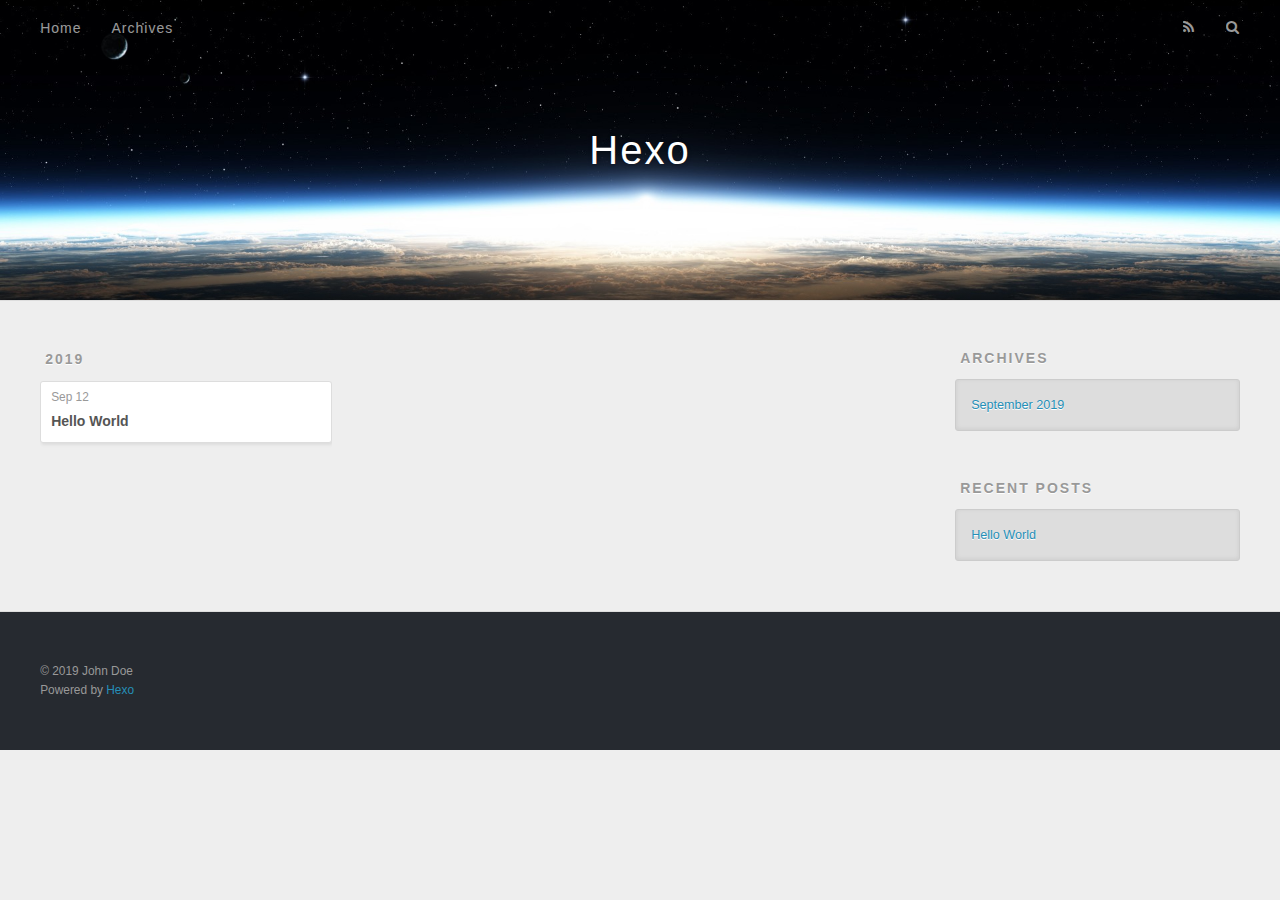
==== archives/index.html @ 231f5119 "Site updated: 2019-09-12 11:48:40" ====
<!DOCTYPE html>
<html>
<head><meta name="generator" content="Hexo 3.9.0">
  <meta charset="utf-8">
  

  
  <title>Archives | Hexo</title>
  <meta name="viewport" content="width=device-width, initial-scale=1, maximum-scale=1">
  <meta property="og:type" content="website">
<meta property="og:title" content="Hexo">
<meta property="og:url" content="http://yoursite.com/archives/index.html">
<meta property="og:site_name" content="Hexo">
<meta property="og:locale" content="en">
<meta name="twitter:card" content="summary">
<meta name="twitter:title" content="Hexo">
  
    <link rel="alternate" href="/atom.xml" title="Hexo" type="application/atom+xml">
  
  
    <link rel="icon" href="/favicon.png">
  
  
    <link href="//fonts.googleapis.com/css?family=Source+Code+Pro" rel="stylesheet" type="text/css">
  
  <link rel="stylesheet" href="/css/style.css">
</head>
</html>
<body>
  <div id="container">
    <div id="wrap">
      <header id="header">
  <div id="banner"></div>
  <div id="header-outer" class="outer">
    <div id="header-title" class="inner">
      <h1 id="logo-wrap">
        <a href="/" id="logo">Hexo</a>
      </h1>
      
    </div>
    <div id="header-inner" class="inner">
      <nav id="main-nav">
        <a id="main-nav-toggle" class="nav-icon"></a>
        
          <a class="main-nav-link" href="/">Home</a>
        
          <a class="main-nav-link" href="/archives">Archives</a>
        
      </nav>
      <nav id="sub-nav">
        
          <a id="nav-rss-link" class="nav-icon" href="/atom.xml" title="RSS Feed"></a>
        
        <a id="nav-search-btn" class="nav-icon" title="Search"></a>
      </nav>
      <div id="search-form-wrap">
        <form action="//google.com/search" method="get" accept-charset="UTF-8" class="search-form"><input type="search" name="q" class="search-form-input" placeholder="Search"><button type="submit" class="search-form-submit">&#xF002;</button><input type="hidden" name="sitesearch" value="http://yoursite.com"></form>
      </div>
    </div>
  </div>
</header>
      <div class="outer">
        <section id="main">
  
  
    
    
      
      
      <section class="archives-wrap">
        <div class="archive-year-wrap">
          <a href="/archives/2019" class="archive-year">2019</a>
        </div>
        <div class="archives">
    
    <article class="archive-article archive-type-post">
  <div class="archive-article-inner">
    <header class="archive-article-header">
      <a href="/2019/09/12/hello-world/" class="archive-article-date">
  <time datetime="2019-09-12T01:45:18.578Z" itemprop="datePublished">Sep 12</time>
</a>
      
  
    <h1 itemprop="name">
      <a class="archive-article-title" href="/2019/09/12/hello-world/">Hello World</a>
    </h1>
  

    </header>
  </div>
</article>
  
  
    </div></section>
  


</section>
        
          <aside id="sidebar">
  
    

  
    

  
    
  
    
  <div class="widget-wrap">
    <h3 class="widget-title">Archives</h3>
    <div class="widget">
      <ul class="archive-list"><li class="archive-list-item"><a class="archive-list-link" href="/archives/2019/09/">September 2019</a></li></ul>
    </div>
  </div>


  
    
  <div class="widget-wrap">
    <h3 class="widget-title">Recent Posts</h3>
    <div class="widget">
      <ul>
        
          <li>
            <a href="/2019/09/12/hello-world/">Hello World</a>
          </li>
        
      </ul>
    </div>
  </div>

  
</aside>
        
      </div>
      <footer id="footer">
  
  <div class="outer">
    <div id="footer-info" class="inner">
      &copy; 2019 John Doe<br>
      Powered by <a href="http://hexo.io/" target="_blank">Hexo</a>
    </div>
  </div>
</footer>
    </div>
    <nav id="mobile-nav">
  
    <a href="/" class="mobile-nav-link">Home</a>
  
    <a href="/archives" class="mobile-nav-link">Archives</a>
  
</nav>
    

<script src="//ajax.googleapis.com/ajax/libs/jquery/2.0.3/jquery.min.js"></script>


  <link rel="stylesheet" href="/fancybox/jquery.fancybox.css">
  <script src="/fancybox/jquery.fancybox.pack.js"></script>


<script src="/js/script.js"></script>



  </div>
</body>
</html>
---- css/style.css ----
body {
  width: 100%;
}
body:before,
body:after {
  content: "";
  display: table;
}
body:after {
  clear: both;
}
html,
body,
div,
span,
applet,
object,
iframe,
h1,
h2,
h3,
h4,
h5,
h6,
p,
blockquote,
pre,
a,
abbr,
acronym,
address,
big,
cite,
code,
del,
dfn,
em,
img,
ins,
kbd,
q,
s,
samp,
small,
strike,
strong,
sub,
sup,
tt,
var,
dl,
dt,
dd,
ol,
ul,
li,
fieldset,
form,
label,
legend,
table,
caption,
tbody,
tfoot,
thead,
tr,
th,
td {
  margin: 0;
  padding: 0;
  border: 0;
  outline: 0;
  font-weight: inherit;
  font-style: inherit;
  font-family: inherit;
  font-size: 100%;
  vertical-align: baseline;
}
body {
  line-height: 1;
  color: #000;
  background: #fff;
}
ol,
ul {
  list-style: none;
}
table {
  border-collapse: separate;
  border-spacing: 0;
  vertical-align: middle;
}
caption,
th,
td {
  text-align: left;
  font-weight: normal;
  vertical-align: middle;
}
a img {
  border: none;
}
input,
button {
  margin: 0;
  padding: 0;
}
input::-moz-focus-inner,
button::-moz-focus-inner {
  border: 0;
  padding: 0;
}
@font-face {
  font-family: FontAwesome;
  font-style: normal;
  font-weight: normal;
  src: url("fonts/fontawesome-webfont.eot?v=#4.0.3");
  src: url("fonts/fontawesome-webfont.eot?#iefix&v=#4.0.3") format("embedded-opentype"), url("fonts/fontawesome-webfont.woff?v=#4.0.3") format("woff"), url("fonts/fontawesome-webfont.ttf?v=#4.0.3") format("truetype"), url("fonts/fontawesome-webfont.svg#fontawesomeregular?v=#4.0.3") format("svg");
}
html,
body,
#container {
  height: 100%;
}
body {
  background: #eee;
  font: 14px -apple-system, BlinkMacSystemFont, "Segoe UI", "Roboto", "Oxygen", "Ubuntu", "Cantarell", "Fira Sans", "Droid Sans", "Helvetica Neue", sans-serif;
  -webkit-text-size-adjust: 100%;
}
.outer {
  max-width: 1220px;
  margin: 0 auto;
  padding: 0 20px;
}
.outer:before,
.outer:after {
  content: "";
  display: table;
}
.outer:after {
  clear: both;
}
.inner {
  display: inline;
  float: left;
  width: 98.33333333333333%;
  margin: 0 0.833333333333333%;
}
.left,
.alignleft {
  float: left;
}
.right,
.alignright {
  float: right;
}
.clear {
  clear: both;
}
#container {
  position: relative;
}
.mobile-nav-on {
  overflow: hidden;
}
#wrap {
  height: 100%;
  width: 100%;
  position: absolute;
  top: 0;
  left: 0;
  -webkit-transition: 0.2s ease-out;
  -moz-transition: 0.2s ease-out;
  -ms-transition: 0.2s ease-out;
  transition: 0.2s ease-out;
  z-index: 1;
  background: #eee;
}
.mobile-nav-on #wrap {
  left: 280px;
}
@media screen and (min-width: 768px) {
  #main {
    display: inline;
    float: left;
    width: 73.33333333333333%;
    margin: 0 0.833333333333333%;
  }
}
.article-date,
.article-category-link,
.archive-year,
.widget-title {
  text-decoration: none;
  text-transform: uppercase;
  letter-spacing: 2px;
  color: #999;
  margin-bottom: 1em;
  margin-left: 5px;
  line-height: 1em;
  text-shadow: 0 1px #fff;
  font-weight: bold;
}
.article-inner,
.archive-article-inner {
  background: #fff;
  -webkit-box-shadow: 1px 2px 3px #ddd;
  box-shadow: 1px 2px 3px #ddd;
  border: 1px solid #ddd;
  border-radius: 3px;
}
.article-entry h1,
.widget h1 {
  font-size: 2em;
}
.article-entry h2,
.widget h2 {
  font-size: 1.5em;
}
.article-entry h3,
.widget h3 {
  font-size: 1.3em;
}
.article-entry h4,
.widget h4 {
  font-size: 1.2em;
}
.article-entry h5,
.widget h5 {
  font-size: 1em;
}
.article-entry h6,
.widget h6 {
  font-size: 1em;
  color: #999;
}
.article-entry hr,
.widget hr {
  border: 1px dashed #ddd;
}
.article-entry strong,
.widget strong {
  font-weight: bold;
}
.article-entry em,
.widget em,
.article-entry cite,
.widget cite {
  font-style: italic;
}
.article-entry sup,
.widget sup,
.article-entry sub,
.widget sub {
  font-size: 0.75em;
  line-height: 0;
  position: relative;
  vertical-align: baseline;
}
.article-entry sup,
.widget sup {
  top: -0.5em;
}
.article-entry sub,
.widget sub {
  bottom: -0.2em;
}
.article-entry small,
.widget small {
  font-size: 0.85em;
}
.article-entry acronym,
.widget acronym,
.article-entry abbr,
.widget abbr {
  border-bottom: 1px dotted;
}
.article-entry ul,
.widget ul,
.article-entry ol,
.widget ol,
.article-entry dl,
.widget dl {
  margin: 0 20px;
  line-height: 1.6em;
}
.article-entry ul ul,
.widget ul ul,
.article-entry ol ul,
.widget ol ul,
.article-entry ul ol,
.widget ul ol,
.article-entry ol ol,
.widget ol ol {
  margin-top: 0;
  margin-bottom: 0;
}
.article-entry ul,
.widget ul {
  list-style: disc;
}
.article-entry ol,
.widget ol {
  list-style: decimal;
}
.article-entry dt,
.widget dt {
  font-weight: bold;
}
#header {
  height: 300px;
  position: relative;
  border-bottom: 1px solid #ddd;
}
#header:before,
#header:after {
  content: "";
  position: absolute;
  left: 0;
  right: 0;
  height: 40px;
}
#header:before {
  top: 0;
  background: -webkit-linear-gradient(rgba(0,0,0,0.2), transparent);
  background: -moz-linear-gradient(rgba(0,0,0,0.2), transparent);
  background: -ms-linear-gradient(rgba(0,0,0,0.2), transparent);
  background: linear-gradient(rgba(0,0,0,0.2), transparent);
}
#header:after {
  bottom: 0;
  background: -webkit-linear-gradient(transparent, rgba(0,0,0,0.2));
  background: -moz-linear-gradient(transparent, rgba(0,0,0,0.2));
  background: -ms-linear-gradient(transparent, rgba(0,0,0,0.2));
  background: linear-gradient(transparent, rgba(0,0,0,0.2));
}
#header-outer {
  height: 100%;
  position: relative;
}
#header-inner {
  position: relative;
  overflow: hidden;
}
#banner {
  position: absolute;
  top: 0;
  left: 0;
  width: 100%;
  height: 100%;
  background: url("images/banner.jpg") center #000;
  -webkit-background-size: cover;
  -moz-background-size: cover;
  background-size: cover;
  z-index: -1;
}
#header-title {
  text-align: center;
  height: 40px;
  position: absolute;
  top: 50%;
  left: 0;
  margin-top: -20px;
}
#logo,
#subtitle {
  text-decoration: none;
  color: #fff;
  font-weight: 300;
  text-shadow: 0 1px 4px rgba(0,0,0,0.3);
}
#logo {
  font-size: 40px;
  line-height: 40px;
  letter-spacing: 2px;
}
#subtitle {
  font-size: 16px;
  line-height: 16px;
  letter-spacing: 1px;
}
#subtitle-wrap {
  margin-top: 16px;
}
#main-nav {
  float: left;
  margin-left: -15px;
}
.nav-icon,
.main-nav-link {
  float: left;
  color: #fff;
  opacity: 0.6;
  text-decoration: none;
  text-shadow: 0 1px rgba(0,0,0,0.2);
  -webkit-transition: opacity 0.2s;
  -moz-transition: opacity 0.2s;
  -ms-transition: opacity 0.2s;
  transition: opacity 0.2s;
  display: block;
  padding: 20px 15px;
}
.nav-icon:hover,
.main-nav-link:hover {
  opacity: 1;
}
.nav-icon {
  font-family: FontAwesome;
  text-align: center;
  font-size: 14px;
  width: 14px;
  height: 14px;
  padding: 20px 15px;
  position: relative;
  cursor: pointer;
}
.main-nav-link {
  font-weight: 300;
  letter-spacing: 1px;
}
@media screen and (max-width: 479px) {
  .main-nav-link {
    display: none;
  }
}
#main-nav-toggle {
  display: none;
}
#main-nav-toggle:before {
  content: "\f0c9";
}
@media screen and (max-width: 479px) {
  #main-nav-toggle {
    display: block;
  }
}
#sub-nav {
  float: right;
  margin-right: -15px;
}
#nav-rss-link:before {
  content: "\f09e";
}
#nav-search-btn:before {
  content: "\f002";
}
#search-form-wrap {
  position: absolute;
  top: 15px;
  width: 150px;
  height: 30px;
  right: -150px;
  opacity: 0;
  -webkit-transition: 0.2s ease-out;
  -moz-transition: 0.2s ease-out;
  -ms-transition: 0.2s ease-out;
  transition: 0.2s ease-out;
}
#search-form-wrap.on {
  opacity: 1;
  right: 0;
}
@media screen and (max-width: 479px) {
  #search-form-wrap {
    width: 100%;
    right: -100%;
  }
}
.search-form {
  position: absolute;
  top: 0;
  left: 0;
  right: 0;
  background: #fff;
  padding: 5px 15px;
  border-radius: 15px;
  -webkit-box-shadow: 0 0 10px rgba(0,0,0,0.3);
  box-shadow: 0 0 10px rgba(0,0,0,0.3);
}
.search-form-input {
  border: none;
  background: none;
  color: #555;
  width: 100%;
  font: 13px -apple-system, BlinkMacSystemFont, "Segoe UI", "Roboto", "Oxygen", "Ubuntu", "Cantarell", "Fira Sans", "Droid Sans", "Helvetica Neue", sans-serif;
  outline: none;
}
.search-form-input::-webkit-search-results-decoration,
.search-form-input::-webkit-search-cancel-button {
  -webkit-appearance: none;
}
.search-form-submit {
  position: absolute;
  top: 50%;
  right: 10px;
  margin-top: -7px;
  font: 13px FontAwesome;
  border: none;
  background: none;
  color: #bbb;
  cursor: pointer;
}
.search-form-submit:hover,
.search-form-submit:focus {
  color: #777;
}
.article {
  margin: 50px 0;
}
.article-inner {
  overflow: hidden;
}
.article-meta:before,
.article-meta:after {
  content: "";
  display: table;
}
.article-meta:after {
  clear: both;
}
.article-date {
  float: left;
}
.article-category {
  float: left;
  line-height: 1em;
  color: #ccc;
  text-shadow: 0 1px #fff;
  margin-left: 8px;
}
.article-category:before {
  content: "\2022";
}
.article-category-link {
  margin: 0 12px 1em;
}
.article-header {
  padding: 20px 20px 0;
}
.article-title {
  text-decoration: none;
  font-size: 2em;
  font-weight: bold;
  color: #555;
  line-height: 1.1em;
  -webkit-transition: color 0.2s;
  -moz-transition: color 0.2s;
  -ms-transition: color 0.2s;
  transition: color 0.2s;
}
a.article-title:hover {
  color: #258fb8;
}
.article-entry {
  color: #555;
  padding: 0 20px;
}
.article-entry:before,
.article-entry:after {
  content: "";
  display: table;
}
.article-entry:after {
  clear: both;
}
.article-entry p,
.article-entry table {
  line-height: 1.6em;
  margin: 1.6em 0;
}
.article-entry h1,
.article-entry h2,
.article-entry h3,
.article-entry h4,
.article-entry h5,
.article-entry h6 {
  font-weight: bold;
}
.article-entry h1,
.article-entry h2,
.article-entry h3,
.article-entry h4,
.article-entry h5,
.article-entry h6 {
  line-height: 1.1em;
  margin: 1.1em 0;
}
.article-entry a {
  color: #258fb8;
  text-decoration: none;
}
.article-entry a:hover {
  text-decoration: underline;
}
.article-entry ul,
.article-entry ol,
.article-entry dl {
  margin-top: 1.6em;
  margin-bottom: 1.6em;
}
.article-entry img,
.article-entry video {
  max-width: 100%;
  height: auto;
  display: block;
  margin: auto;
}
.article-entry iframe {
  border: none;
}
.article-entry table {
  width: 100%;
  border-collapse: collapse;
  border-spacing: 0;
}
.article-entry th {
  font-weight: bold;
  border-bottom: 3px solid #ddd;
  padding-bottom: 0.5em;
}
.article-entry td {
  border-bottom: 1px solid #ddd;
  padding: 10px 0;
}
.article-entry blockquote {
  font-family: Georgia, "Times New Roman", serif;
  font-size: 1.4em;
  margin: 1.6em 20px;
  text-align: center;
}
.article-entry blockquote footer {
  font-size: 14px;
  margin: 1.6em 0;
  font-family: -apple-system, BlinkMacSystemFont, "Segoe UI", "Roboto", "Oxygen", "Ubuntu", "Cantarell", "Fira Sans", "Droid Sans", "Helvetica Neue", sans-serif;
}
.article-entry blockquote footer cite:before {
  content: "—";
  padding: 0 0.5em;
}
.article-entry .pullquote {
  text-align: left;
  width: 45%;
  margin: 0;
}
.article-entry .pullquote.left {
  margin-left: 0.5em;
  margin-right: 1em;
}
.article-entry .pullquote.right {
  margin-right: 0.5em;
  margin-left: 1em;
}
.article-entry .caption {
  color: #999;
  display: block;
  font-size: 0.9em;
  margin-top: 0.5em;
  position: relative;
  text-align: center;
}
.article-entry .video-container {
  position: relative;
  padding-top: 56.25%;
  height: 0;
  overflow: hidden;
}
.article-entry .video-container iframe,
.article-entry .video-container object,
.article-entry .video-container embed {
  position: absolute;
  top: 0;
  left: 0;
  width: 100%;
  height: 100%;
  margin-top: 0;
}
.article-more-link a {
  display: inline-block;
  line-height: 1em;
  padding: 6px 15px;
  border-radius: 15px;
  background: #eee;
  color: #999;
  text-shadow: 0 1px #fff;
  text-decoration: none;
}
.article-more-link a:hover {
  background: #258fb8;
  color: #fff;
  text-decoration: none;
  text-shadow: 0 1px #1e7293;
}
.article-footer {
  font-size: 0.85em;
  line-height: 1.6em;
  border-top: 1px solid #ddd;
  padding-top: 1.6em;
  margin: 0 20px 20px;
}
.article-footer:before,
.article-footer:after {
  content: "";
  display: table;
}
.article-footer:after {
  clear: both;
}
.article-footer a {
  color: #999;
  text-decoration: none;
}
.article-footer a:hover {
  color: #555;
}
.article-tag-list-item {
  float: left;
  margin-right: 10px;
}
.article-tag-list-link:before {
  content: "#";
}
.article-comment-link {
  float: right;
}
.article-comment-link:before {
  content: "\f075";
  font-family: FontAwesome;
  padding-right: 8px;
}
.article-share-link {
  cursor: pointer;
  float: right;
  margin-left: 20px;
}
.article-share-link:before {
  content: "\f064";
  font-family: FontAwesome;
  padding-right: 6px;
}
#article-nav {
  position: relative;
}
#article-nav:before,
#article-nav:after {
  content: "";
  display: table;
}
#article-nav:after {
  clear: both;
}
@media screen and (min-width: 768px) {
  #article-nav {
    margin: 50px 0;
  }
  #article-nav:before {
    width: 8px;
    height: 8px;
    position: absolute;
    top: 50%;
    left: 50%;
    margin-top: -4px;
    margin-left: -4px;
    content: "";
    border-radius: 50%;
    background: #ddd;
    -webkit-box-shadow: 0 1px 2px #fff;
    box-shadow: 0 1px 2px #fff;
  }
}
.article-nav-link-wrap {
  text-decoration: none;
  text-shadow: 0 1px #fff;
  color: #999;
  -webkit-box-sizing: border-box;
  -moz-box-sizing: border-box;
  box-sizing: border-box;
  margin-top: 50px;
  text-align: center;
  display: block;
}
.article-nav-link-wrap:hover {
  color: #555;
}
@media screen and (min-width: 768px) {
  .article-nav-link-wrap {
    width: 50%;
    margin-top: 0;
  }
}
@media screen and (min-width: 768px) {
  #article-nav-newer {
    float: left;
    text-align: right;
    padding-right: 20px;
  }
}
@media screen and (min-width: 768px) {
  #article-nav-older {
    float: right;
    text-align: left;
    padding-left: 20px;
  }
}
.article-nav-caption {
  text-transform: uppercase;
  letter-spacing: 2px;
  color: #ddd;
  line-height: 1em;
  font-weight: bold;
}
#article-nav-newer .article-nav-caption {
  margin-right: -2px;
}
.article-nav-title {
  font-size: 0.85em;
  line-height: 1.6em;
  margin-top: 0.5em;
}
.article-share-box {
  position: absolute;
  display: none;
  background: #fff;
  -webkit-box-shadow: 1px 2px 10px rgba(0,0,0,0.2);
  box-shadow: 1px 2px 10px rgba(0,0,0,0.2);
  border-radius: 3px;
  margin-left: -145px;
  overflow: hidden;
  z-index: 1;
}
.article-share-box.on {
  display: block;
}
.article-share-input {
  width: 100%;
  background: none;
  -webkit-box-sizing: border-box;
  -moz-box-sizing: border-box;
  box-sizing: border-box;
  font: 14px -apple-system, BlinkMacSystemFont, "Segoe UI", "Roboto", "Oxygen", "Ubuntu", "Cantarell", "Fira Sans", "Droid Sans", "Helvetica Neue", sans-serif;
  padding: 0 15px;
  color: #555;
  outline: none;
  border: 1px solid #ddd;
  border-radius: 3px 3px 0 0;
  height: 36px;
  line-height: 36px;
}
.article-share-links {
  background: #eee;
}
.article-share-links:before,
.article-share-links:after {
  content: "";
  display: table;
}
.article-share-links:after {
  clear: both;
}
.article-share-twitter,
.article-share-facebook,
.article-share-pinterest,
.article-share-google {
  width: 50px;
  height: 36px;
  display: block;
  float: left;
  position: relative;
  color: #999;
  text-shadow: 0 1px #fff;
}
.article-share-twitter:before,
.article-share-facebook:before,
.article-share-pinterest:before,
.article-share-google:before {
  font-size: 20px;
  font-family: FontAwesome;
  width: 20px;
  height: 20px;
  position: absolute;
  top: 50%;
  left: 50%;
  margin-top: -10px;
  margin-left: -10px;
  text-align: center;
}
.article-share-twitter:hover,
.article-share-facebook:hover,
.article-share-pinterest:hover,
.article-share-google:hover {
  color: #fff;
}
.article-share-twitter:before {
  content: "\f099";
}
.article-share-twitter:hover {
  background: #00aced;
  text-shadow: 0 1px #008abe;
}
.article-share-facebook:before {
  content: "\f09a";
}
.article-share-facebook:hover {
  background: #3b5998;
  text-shadow: 0 1px #2f477a;
}
.article-share-pinterest:before {
  content: "\f0d2";
}
.article-share-pinterest:hover {
  background: #cb2027;
  text-shadow: 0 1px #a21a1f;
}
.article-share-google:before {
  content: "\f0d5";
}
.article-share-google:hover {
  background: #dd4b39;
  text-shadow: 0 1px #be3221;
}
.article-gallery {
  background: #000;
  position: relative;
}
.article-gallery-photos {
  position: relative;
  overflow: hidden;
}
.article-gallery-img {
  display: none;
  max-width: 100%;
}
.article-gallery-img:first-child {
  display: block;
}
.article-gallery-img.loaded {
  position: absolute;
  display: block;
}
.article-gallery-img img {
  display: block;
  max-width: 100%;
  margin: 0 auto;
}
#comments {
  background: #fff;
  -webkit-box-shadow: 1px 2px 3px #ddd;
  box-shadow: 1px 2px 3px #ddd;
  padding: 20px;
  border: 1px solid #ddd;
  border-radius: 3px;
  margin: 50px 0;
}
#comments a {
  color: #258fb8;
}
.archives-wrap {
  margin: 50px 0;
}
.archives:before,
.archives:after {
  content: "";
  display: table;
}
.archives:after {
  clear: both;
}
.archive-year-wrap {
  margin-bottom: 1em;
}
.archives {
  -webkit-column-gap: 10px;
  -moz-column-gap: 10px;
  column-gap: 10px;
}
@media screen and (min-width: 480px) and (max-width: 767px) {
  .archives {
    -webkit-column-count: 2;
    -moz-column-count: 2;
    column-count: 2;
  }
}
@media screen and (min-width: 768px) {
  .archives {
    -webkit-column-count: 3;
    -moz-column-count: 3;
    column-count: 3;
  }
}
.archive-article {
  -webkit-column-break-inside: avoid;
  page-break-inside: avoid;
  overflow: hidden;
  break-inside: avoid-column;
}
.archive-article-inner {
  padding: 10px;
  margin-bottom: 15px;
}
.archive-article-title {
  text-decoration: none;
  font-weight: bold;
  color: #555;
  -webkit-transition: color 0.2s;
  -moz-transition: color 0.2s;
  -ms-transition: color 0.2s;
  transition: color 0.2s;
  line-height: 1.6em;
}
.archive-article-title:hover {
  color: #258fb8;
}
.archive-article-footer {
  margin-top: 1em;
}
.archive-article-date {
  color: #999;
  text-decoration: none;
  font-size: 0.85em;
  line-height: 1em;
  margin-bottom: 0.5em;
  display: block;
}
#page-nav {
  margin: 50px auto;
  background: #fff;
  -webkit-box-shadow: 1px 2px 3px #ddd;
  box-shadow: 1px 2px 3px #ddd;
  border: 1px solid #ddd;
  border-radius: 3px;
  text-align: center;
  color: #999;
  overflow: hidden;
}
#page-nav:before,
#page-nav:after {
  content: "";
  display: table;
}
#page-nav:after {
  clear: both;
}
#page-nav a,
#page-nav span {
  padding: 10px 20px;
  line-height: 1;
  height: 2ex;
}
#page-nav a {
  color: #999;
  text-decoration: none;
}
#page-nav a:hover {
  background: #999;
  color: #fff;
}
#page-nav .prev {
  float: left;
}
#page-nav .next {
  float: right;
}
#page-nav .page-number {
  display: inline-block;
}
@media screen and (max-width: 479px) {
  #page-nav .page-number {
    display: none;
  }
}
#page-nav .current {
  color: #555;
  font-weight: bold;
}
#page-nav .space {
  color: #ddd;
}
#footer {
  background: #262a30;
  padding: 50px 0;
  border-top: 1px solid #ddd;
  color: #999;
}
#footer a {
  color: #258fb8;
  text-decoration: none;
}
#footer a:hover {
  text-decoration: underline;
}
#footer-info {
  line-height: 1.6em;
  font-size: 0.85em;
}
.article-entry pre,
.article-entry .highlight {
  background: #2d2d2d;
  margin: 0 -20px;
  padding: 15px 20px;
  border-style: solid;
  border-color: #ddd;
  border-width: 1px 0;
  overflow: auto;
  color: #ccc;
  line-height: 22.400000000000002px;
}
.article-entry .highlight .gutter pre,
.article-entry .gist .gist-file .gist-data .line-numbers {
  color: #666;
  font-size: 0.85em;
}
.article-entry pre,
.article-entry code {
  font-family: "Source Code Pro", Consolas, Monaco, Menlo, Consolas, monospace;
}
.article-entry code {
  background: #eee;
  text-shadow: 0 1px #fff;
  padding: 0 0.3em;
}
.article-entry pre code {
  background: none;
  text-shadow: none;
  padding: 0;
}
.article-entry .highlight pre {
  border: none;
  margin: 0;
  padding: 0;
}
.article-entry .highlight table {
  margin: 0;
  width: auto;
}
.article-entry .highlight td {
  border: none;
  padding: 0;
}
.article-entry .highlight figcaption {
  font-size: 0.85em;
  color: #999;
  line-height: 1em;
  margin-bottom: 1em;
}
.article-entry .highlight figcaption:before,
.article-entry .highlight figcaption:after {
  content: "";
  display: table;
}
.article-entry .highlight figcaption:after {
  clear: both;
}
.article-entry .highlight figcaption a {
  float: right;
}
.article-entry .highlight .gutter pre {
  text-align: right;
  padding-right: 20px;
}
.article-entry .highlight .line {
  height: 22.400000000000002px;
}
.article-entry .highlight .line.marked {
  background: #515151;
}
.article-entry .gist {
  margin: 0 -20px;
  border-style: solid;
  border-color: #ddd;
  border-width: 1px 0;
  background: #2d2d2d;
  padding: 15px 20px 15px 0;
}
.article-entry .gist .gist-file {
  border: none;
  font-family: "Source Code Pro", Consolas, Monaco, Menlo, Consolas, monospace;
  margin: 0;
}
.article-entry .gist .gist-file .gist-data {
  background: none;
  border: none;
}
.article-entry .gist .gist-file .gist-data .line-numbers {
  background: none;
  border: none;
  padding: 0 20px 0 0;
}
.article-entry .gist .gist-file .gist-data .line-data {
  padding: 0 !important;
}
.article-entry .gist .gist-file .highlight {
  margin: 0;
  padding: 0;
  border: none;
}
.article-entry .gist .gist-file .gist-meta {
  background: #2d2d2d;
  color: #999;
  font: 0.85em -apple-system, BlinkMacSystemFont, "Segoe UI", "Roboto", "Oxygen", "Ubuntu", "Cantarell", "Fira Sans", "Droid Sans", "Helvetica Neue", sans-serif;
  text-shadow: 0 0;
  padding: 0;
  margin-top: 1em;
  margin-left: 20px;
}
.article-entry .gist .gist-file .gist-meta a {
  color: #258fb8;
  font-weight: normal;
}
.article-entry .gist .gist-file .gist-meta a:hover {
  text-decoration: underline;
}
pre .comment,
pre .title {
  color: #999;
}
pre .variable,
pre .attribute,
pre .tag,
pre .regexp,
pre .ruby .constant,
pre .xml .tag .title,
pre .xml .pi,
pre .xml .doctype,
pre .html .doctype,
pre .css .id,
pre .css .class,
pre .css .pseudo {
  color: #f2777a;
}
pre .number,
pre .preprocessor,
pre .built_in,
pre .literal,
pre .params,
pre .constant {
  color: #f99157;
}
pre .class,
pre .ruby .class .title,
pre .css .rules .attribute {
  color: #9c9;
}
pre .string,
pre .value,
pre .inheritance,
pre .header,
pre .ruby .symbol,
pre .xml .cdata {
  color: #9c9;
}
pre .css .hexcolor {
  color: #6cc;
}
pre .function,
pre .python .decorator,
pre .python .title,
pre .ruby .function .title,
pre .ruby .title .keyword,
pre .perl .sub,
pre .javascript .title,
pre .coffeescript .title {
  color: #69c;
}
pre .keyword,
pre .javascript .function {
  color: #c9c;
}
@media screen and (max-width: 479px) {
  #mobile-nav {
    position: absolute;
    top: 0;
    left: 0;
    width: 280px;
    height: 100%;
    background: #191919;
    border-right: 1px solid #fff;
  }
}
@media screen and (max-width: 479px) {
  .mobile-nav-link {
    display: block;
    color: #999;
    text-decoration: none;
    padding: 15px 20px;
    font-weight: bold;
  }
  .mobile-nav-link:hover {
    color: #fff;
  }
}
@media screen and (min-width: 768px) {
  #sidebar {
    display: inline;
    float: left;
    width: 23.333333333333332%;
    margin: 0 0.833333333333333%;
  }
}
.widget-wrap {
  margin: 50px 0;
}
.widget {
  color: #777;
  text-shadow: 0 1px #fff;
  background: #ddd;
  -webkit-box-shadow: 0 -1px 4px #ccc inset;
  box-shadow: 0 -1px 4px #ccc inset;
  border: 1px solid #ccc;
  padding: 15px;
  border-radius: 3px;
}
.widget a {
  color: #258fb8;
  text-decoration: none;
}
.widget a:hover {
  text-decoration: underline;
}
.widget ul ul,
.widget ol ul,
.widget dl ul,
.widget ul ol,
.widget ol ol,
.widget dl ol,
.widget ul dl,
.widget ol dl,
.widget dl dl {
  margin-left: 15px;
  list-style: disc;
}
.widget {
  line-height: 1.6em;
  word-wrap: break-word;
  font-size: 0.9em;
}
.widget ul,
.widget ol {
  list-style: none;
  margin: 0;
}
.widget ul ul,
.widget ol ul,
.widget ul ol,
.widget ol ol {
  margin: 0 20px;
}
.widget ul ul,
.widget ol ul {
  list-style: disc;
}
.widget ul ol,
.widget ol ol {
  list-style: decimal;
}
.category-list-count,
.tag-list-count,
.archive-list-count {
  padding-left: 5px;
  color: #999;
  font-size: 0.85em;
}
.category-list-count:before,
.tag-list-count:before,
.archive-list-count:before {
  content: "(";
}
.category-list-count:after,
.tag-list-count:after,
.archive-list-count:after {
  content: ")";
}
.tagcloud a {
  margin-right: 5px;
  display: inline-block;
}
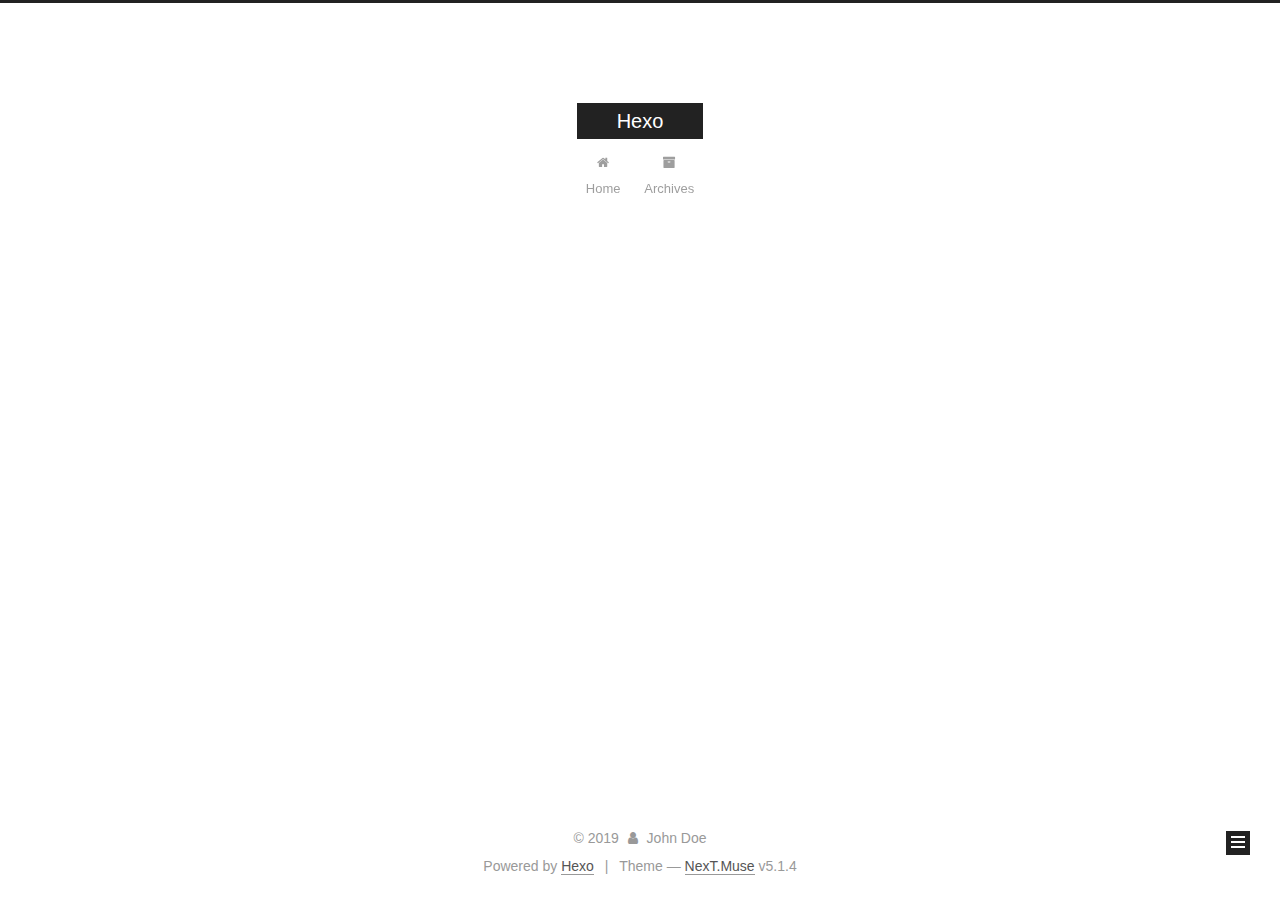
==== commit 1fd3e2e9: "Site updated: 2019-09-12 13:59:43" ====
--- a/archives/index.html
+++ b/archives/index.html
@@ -1,170 +1,549 @@
 <!DOCTYPE html>
-<html>
+
+
+
+  
+
+
+<html class="theme-next muse use-motion" lang="en">
 <head><meta name="generator" content="Hexo 3.9.0">
-  <meta charset="utf-8">
-  
-
-  
-  <title>Archives | Hexo</title>
-  <meta name="viewport" content="width=device-width, initial-scale=1, maximum-scale=1">
-  <meta property="og:type" content="website">
+  <meta charset="UTF-8">
+<meta http-equiv="X-UA-Compatible" content="IE=edge">
+<meta name="viewport" content="width=device-width, initial-scale=1, maximum-scale=1">
+<meta name="theme-color" content="#222">
+
+
+
+
+
+
+
+
+
+<meta http-equiv="Cache-Control" content="no-transform">
+<meta http-equiv="Cache-Control" content="no-siteapp">
+
+
+
+
+
+
+
+
+
+
+
+
+
+
+
+
+  
+  
+  <link href="/lib/fancybox/source/jquery.fancybox.css?v=2.1.5" rel="stylesheet" type="text/css">
+
+
+
+
+
+
+
+<link href="/lib/font-awesome/css/font-awesome.min.css?v=4.6.2" rel="stylesheet" type="text/css">
+
+<link href="/css/main.css?v=5.1.4" rel="stylesheet" type="text/css">
+
+
+  <link rel="apple-touch-icon" sizes="180x180" href="/images/apple-touch-icon-next.png?v=5.1.4">
+
+
+  <link rel="icon" type="image/png" sizes="32x32" href="/images/favicon-32x32-next.png?v=5.1.4">
+
+
+  <link rel="icon" type="image/png" sizes="16x16" href="/images/favicon-16x16-next.png?v=5.1.4">
+
+
+  <link rel="mask-icon" href="/images/logo.svg?v=5.1.4" color="#222">
+
+
+
+
+
+  <meta name="keywords" content="Hexo, NexT">
+
+
+
+
+
+
+
+
+
+
+<meta property="og:type" content="website">
 <meta property="og:title" content="Hexo">
 <meta property="og:url" content="http://yoursite.com/archives/index.html">
 <meta property="og:site_name" content="Hexo">
 <meta property="og:locale" content="en">
 <meta name="twitter:card" content="summary">
 <meta name="twitter:title" content="Hexo">
-  
-    <link rel="alternate" href="/atom.xml" title="Hexo" type="application/atom+xml">
-  
-  
-    <link rel="icon" href="/favicon.png">
-  
-  
-    <link href="//fonts.googleapis.com/css?family=Source+Code+Pro" rel="stylesheet" type="text/css">
-  
-  <link rel="stylesheet" href="/css/style.css">
+
+
+
+<script type="text/javascript" id="hexo.configurations">
+  var NexT = window.NexT || {};
+  var CONFIG = {
+    root: '/',
+    scheme: 'Muse',
+    version: '5.1.4',
+    sidebar: {"position":"left","display":"post","offset":12,"b2t":false,"scrollpercent":false,"onmobile":false},
+    fancybox: true,
+    tabs: true,
+    motion: {"enable":true,"async":false,"transition":{"post_block":"fadeIn","post_header":"slideDownIn","post_body":"slideDownIn","coll_header":"slideLeftIn","sidebar":"slideUpIn"}},
+    duoshuo: {
+      userId: '0',
+      author: 'Author'
+    },
+    algolia: {
+      applicationID: '',
+      apiKey: '',
+      indexName: '',
+      hits: {"per_page":10},
+      labels: {"input_placeholder":"Search for Posts","hits_empty":"We didn't find any results for the search: ${query}","hits_stats":"${hits} results found in ${time} ms"}
+    }
+  };
+</script>
+
+
+
+  <link rel="canonical" href="http://yoursite.com/archives/">
+
+
+
+
+
+  <title>Archive | Hexo</title>
+  
+
+
+
+
+
+
+
+
 </head>
-</html>
-<body>
-  <div id="container">
-    <div id="wrap">
-      <header id="header">
-  <div id="banner"></div>
-  <div id="header-outer" class="outer">
-    <div id="header-title" class="inner">
-      <h1 id="logo-wrap">
-        <a href="/" id="logo">Hexo</a>
-      </h1>
-      
+
+<body itemscope itemtype="http://schema.org/WebPage" lang="en">
+
+  
+  
+    
+  
+
+  <div class="container sidebar-position-left page-archive">
+    <div class="headband"></div>
+
+    <header id="header" class="header" itemscope itemtype="http://schema.org/WPHeader">
+      <div class="header-inner"><div class="site-brand-wrapper">
+  <div class="site-meta ">
+    
+
+    <div class="custom-logo-site-title">
+      <a href="/" class="brand" rel="start">
+        <span class="logo-line-before"><i></i></span>
+        <span class="site-title">Hexo</span>
+        <span class="logo-line-after"><i></i></span>
+      </a>
     </div>
-    <div id="header-inner" class="inner">
-      <nav id="main-nav">
-        <a id="main-nav-toggle" class="nav-icon"></a>
-        
-          <a class="main-nav-link" href="/">Home</a>
-        
-          <a class="main-nav-link" href="/archives">Archives</a>
-        
-      </nav>
-      <nav id="sub-nav">
-        
-          <a id="nav-rss-link" class="nav-icon" href="/atom.xml" title="RSS Feed"></a>
-        
-        <a id="nav-search-btn" class="nav-icon" title="Search"></a>
-      </nav>
-      <div id="search-form-wrap">
-        <form action="//google.com/search" method="get" accept-charset="UTF-8" class="search-form"><input type="search" name="q" class="search-form-input" placeholder="Search"><button type="submit" class="search-form-submit">&#xF002;</button><input type="hidden" name="sitesearch" value="http://yoursite.com"></form>
+      
+        <p class="site-subtitle"></p>
+      
+  </div>
+
+  <div class="site-nav-toggle">
+    <button>
+      <span class="btn-bar"></span>
+      <span class="btn-bar"></span>
+      <span class="btn-bar"></span>
+    </button>
+  </div>
+</div>
+
+<nav class="site-nav">
+  
+
+  
+    <ul id="menu" class="menu">
+      
+        
+        <li class="menu-item menu-item-home">
+          <a href="/" rel="section">
+            
+              <i class="menu-item-icon fa fa-fw fa-home"></i> <br>
+            
+            Home
+          </a>
+        </li>
+      
+        
+        <li class="menu-item menu-item-archives">
+          <a href="/archives/" rel="section">
+            
+              <i class="menu-item-icon fa fa-fw fa-archive"></i> <br>
+            
+            Archives
+          </a>
+        </li>
+      
+
+      
+    </ul>
+  
+
+  
+</nav>
+
+
+
+ </div>
+    </header>
+
+    <main id="main" class="main">
+      <div class="main-inner">
+        <div class="content-wrap">
+          <div id="content" class="content">
+            
+
+  
+  
+  
+  <div class="post-block archive">
+    <div id="posts" class="posts-collapse">
+      <span class="archive-move-on"></span>
+
+      <span class="archive-page-counter">
+        
+        
+        
+          
+        
+        Um..! 1 post. Keep on posting.
+      </span>
+
+      
+
+        
+        
+        
+
+        
+          
+          <div class="collection-title">
+            <h1 class="archive-year" id="archive-year-2019">2019</h1>
+          </div>
+        
+        
+
+        
+
+  <article class="post post-type-normal" itemscope itemtype="http://schema.org/Article">
+    <header class="post-header">
+
+      <h2 class="post-title">
+        
+            <a class="post-title-link" href="/2019/09/12/hello-world/" itemprop="url">
+              
+                <span itemprop="name">Hello World</span>
+              
+            </a>
+        
+      </h2>
+
+      <div class="post-meta">
+        <time class="post-time" itemprop="dateCreated" datetime="2019-09-12T09:45:18+08:00" content="2019-09-12">
+          09-12
+        </time>
       </div>
+
+    </header>
+  </article>
+
+
+
+      
+
     </div>
   </div>
-</header>
-      <div class="outer">
-        <section id="main">
-  
-  
-    
-    
-      
-      
-      <section class="archives-wrap">
-        <div class="archive-year-wrap">
-          <a href="/archives/2019" class="archive-year">2019</a>
+  
+  
+  
+
+  
+
+
+
+          </div>
+          
+
+
+          
+
         </div>
-        <div class="archives">
-    
-    <article class="archive-article archive-type-post">
-  <div class="archive-article-inner">
-    <header class="archive-article-header">
-      <a href="/2019/09/12/hello-world/" class="archive-article-date">
-  <time datetime="2019-09-12T01:45:18.578Z" itemprop="datePublished">Sep 12</time>
-</a>
-      
-  
-    <h1 itemprop="name">
-      <a class="archive-article-title" href="/2019/09/12/hello-world/">Hello World</a>
-    </h1>
-  
-
-    </header>
-  </div>
-</article>
-  
-  
-    </div></section>
-  
-
-
-</section>
-        
-          <aside id="sidebar">
-  
-    
-
-  
-    
-
-  
-    
-  
-    
-  <div class="widget-wrap">
-    <h3 class="widget-title">Archives</h3>
-    <div class="widget">
-      <ul class="archive-list"><li class="archive-list-item"><a class="archive-list-link" href="/archives/2019/09/">September 2019</a></li></ul>
+        
+          
+  
+  <div class="sidebar-toggle">
+    <div class="sidebar-toggle-line-wrap">
+      <span class="sidebar-toggle-line sidebar-toggle-line-first"></span>
+      <span class="sidebar-toggle-line sidebar-toggle-line-middle"></span>
+      <span class="sidebar-toggle-line sidebar-toggle-line-last"></span>
     </div>
   </div>
 
-
-  
+  <aside id="sidebar" class="sidebar">
     
-  <div class="widget-wrap">
-    <h3 class="widget-title">Recent Posts</h3>
-    <div class="widget">
-      <ul>
-        
-          <li>
-            <a href="/2019/09/12/hello-world/">Hello World</a>
-          </li>
-        
-      </ul>
+    <div class="sidebar-inner">
+
+      
+
+      
+
+      <section class="site-overview-wrap sidebar-panel sidebar-panel-active">
+        <div class="site-overview">
+          <div class="site-author motion-element" itemprop="author" itemscope itemtype="http://schema.org/Person">
+            
+              <p class="site-author-name" itemprop="name">John Doe</p>
+              <p class="site-description motion-element" itemprop="description"></p>
+          </div>
+
+          <nav class="site-state motion-element">
+
+            
+              <div class="site-state-item site-state-posts">
+              
+                <a href="/archives/">
+              
+                  <span class="site-state-item-count">1</span>
+                  <span class="site-state-item-name">posts</span>
+                </a>
+              </div>
+            
+
+            
+
+            
+
+          </nav>
+
+          
+
+          
+
+          
+          
+
+          
+          
+
+          
+
+        </div>
+      </section>
+
+      
+
+      
+
     </div>
+  </aside>
+
+
+        
+      </div>
+    </main>
+
+    <footer id="footer" class="footer">
+      <div class="footer-inner">
+        <div class="copyright">&copy; <span itemprop="copyrightYear">2019</span>
+  <span class="with-love">
+    <i class="fa fa-user"></i>
+  </span>
+  <span class="author" itemprop="copyrightHolder">John Doe</span>
+
+  
+</div>
+
+
+  <div class="powered-by">Powered by <a class="theme-link" target="_blank" href="https://hexo.io">Hexo</a></div>
+
+
+
+  <span class="post-meta-divider">|</span>
+
+
+
+  <div class="theme-info">Theme &mdash; <a class="theme-link" target="_blank" href="https://github.com/iissnan/hexo-theme-next">NexT.Muse</a> v5.1.4</div>
+
+
+
+
+        
+
+
+
+
+
+
+
+        
+      </div>
+    </footer>
+
+    
+      <div class="back-to-top">
+        <i class="fa fa-arrow-up"></i>
+        
+      </div>
+    
+
+    
+
   </div>
 
   
-</aside>
-        
-      </div>
-      <footer id="footer">
-  
-  <div class="outer">
-    <div id="footer-info" class="inner">
-      &copy; 2019 John Doe<br>
-      Powered by <a href="http://hexo.io/" target="_blank">Hexo</a>
-    </div>
-  </div>
-</footer>
-    </div>
-    <nav id="mobile-nav">
-  
-    <a href="/" class="mobile-nav-link">Home</a>
-  
-    <a href="/archives" class="mobile-nav-link">Archives</a>
-  
-</nav>
-    
-
-<script src="//ajax.googleapis.com/ajax/libs/jquery/2.0.3/jquery.min.js"></script>
-
-
-  <link rel="stylesheet" href="/fancybox/jquery.fancybox.css">
-  <script src="/fancybox/jquery.fancybox.pack.js"></script>
-
-
-<script src="/js/script.js"></script>
-
-
-
-  </div>
+
+<script type="text/javascript">
+  if (Object.prototype.toString.call(window.Promise) !== '[object Function]') {
+    window.Promise = null;
+  }
+</script>
+
+
+
+
+
+
+
+
+
+  
+
+
+
+
+
+
+
+
+
+
+
+
+  
+  
+    <script type="text/javascript" src="/lib/jquery/index.js?v=2.1.3"></script>
+  
+
+  
+  
+    <script type="text/javascript" src="/lib/fastclick/lib/fastclick.min.js?v=1.0.6"></script>
+  
+
+  
+  
+    <script type="text/javascript" src="/lib/jquery_lazyload/jquery.lazyload.js?v=1.9.7"></script>
+  
+
+  
+  
+    <script type="text/javascript" src="/lib/velocity/velocity.min.js?v=1.2.1"></script>
+  
+
+  
+  
+    <script type="text/javascript" src="/lib/velocity/velocity.ui.min.js?v=1.2.1"></script>
+  
+
+  
+  
+    <script type="text/javascript" src="/lib/fancybox/source/jquery.fancybox.pack.js?v=2.1.5"></script>
+  
+
+
+  
+
+
+  <script type="text/javascript" src="/js/src/utils.js?v=5.1.4"></script>
+
+  <script type="text/javascript" src="/js/src/motion.js?v=5.1.4"></script>
+
+
+
+  
+  
+
+  
+
+  
+
+
+  <script type="text/javascript" src="/js/src/bootstrap.js?v=5.1.4"></script>
+
+
+
+  
+
+
+  
+
+
+
+
+	
+
+
+
+
+
+  
+
+
+
+
+
+  
+
+
+
+
+
+
+
+
+
+
+
+
+  
+
+
+
+
+
+  
+
+  
+
+  
+
+  
+  
+
+  
+
+  
+
+  
+
 </body>
-</html>+</html>
--- a/css/main.css
+++ b/css/main.css
@@ -0,0 +1,2662 @@
+/* normalize.css v3.0.2 | MIT License | git.io/normalize */
+html {
+  font-family: sans-serif; /* 1 */
+  -ms-text-size-adjust: 100%; /* 2 */
+  -webkit-text-size-adjust: 100%; /* 2 */
+}
+body {
+  margin: 0;
+}
+article,
+aside,
+details,
+figcaption,
+figure,
+footer,
+header,
+hgroup,
+main,
+menu,
+nav,
+section,
+summary {
+  display: block;
+}
+audio,
+canvas,
+progress,
+video {
+  display: inline-block; /* 1 */
+  vertical-align: baseline; /* 2 */
+}
+audio:not([controls]) {
+  display: none;
+  height: 0;
+}
+[hidden],
+template {
+  display: none;
+}
+a {
+  background-color: transparent;
+}
+a:active,
+a:hover {
+  outline: 0;
+}
+abbr[title] {
+  border-bottom: 1px dotted;
+}
+b,
+strong {
+  font-weight: bold;
+}
+dfn {
+  font-style: italic;
+}
+h1 {
+  font-size: 2em;
+  margin: 0.67em 0;
+}
+mark {
+  background: #ff0;
+  color: #000;
+}
+small {
+  font-size: 80%;
+}
+sub,
+sup {
+  font-size: 75%;
+  line-height: 0;
+  position: relative;
+  vertical-align: baseline;
+}
+sup {
+  top: -0.5em;
+}
+sub {
+  bottom: -0.25em;
+}
+img {
+  border: 0;
+}
+svg:not(:root) {
+  overflow: hidden;
+}
+figure {
+  margin: 1em 40px;
+}
+hr {
+  -moz-box-sizing: content-box;
+  box-sizing: content-box;
+  height: 0;
+}
+pre {
+  overflow: auto;
+}
+code,
+kbd,
+pre,
+samp {
+  font-family: monospace, monospace;
+  font-size: 1em;
+}
+button,
+input,
+optgroup,
+select,
+textarea {
+  color: inherit; /* 1 */
+  font: inherit; /* 2 */
+  margin: 0; /* 3 */
+}
+button {
+  overflow: visible;
+}
+button,
+select {
+  text-transform: none;
+}
+button,
+html input[type="button"],
+input[type="reset"],
+input[type="submit"] {
+  -webkit-appearance: button; /* 2 */
+  cursor: pointer; /* 3 */
+}
+button[disabled],
+html input[disabled] {
+  cursor: default;
+}
+button::-moz-focus-inner,
+input::-moz-focus-inner {
+  border: 0;
+  padding: 0;
+}
+input {
+  line-height: normal;
+}
+input[type="checkbox"],
+input[type="radio"] {
+  box-sizing: border-box; /* 1 */
+  padding: 0; /* 2 */
+}
+input[type="number"]::-webkit-inner-spin-button,
+input[type="number"]::-webkit-outer-spin-button {
+  height: auto;
+}
+input[type="search"] {
+  -webkit-appearance: textfield; /* 1 */
+  -moz-box-sizing: content-box;
+  -webkit-box-sizing: content-box; /* 2 */
+  box-sizing: content-box;
+}
+input[type="search"]::-webkit-search-cancel-button,
+input[type="search"]::-webkit-search-decoration {
+  -webkit-appearance: none;
+}
+fieldset {
+  border: 1px solid #c0c0c0;
+  margin: 0 2px;
+  padding: 0.35em 0.625em 0.75em;
+}
+legend {
+  border: 0; /* 1 */
+  padding: 0; /* 2 */
+}
+textarea {
+  overflow: auto;
+}
+optgroup {
+  font-weight: bold;
+}
+table {
+  border-collapse: collapse;
+  border-spacing: 0;
+}
+td,
+th {
+  padding: 0;
+}
+::selection {
+  background: #262a30;
+  color: #fff;
+}
+body {
+  position: relative;
+  font-family: 'Lato', "PingFang SC", "Microsoft YaHei", sans-serif;
+  font-size: 14px;
+  line-height: 2;
+  color: #555;
+  background: #fff;
+}
+@media (max-width: 767px) {
+  body {
+    padding-right: 0 !important;
+  }
+}
+@media (min-width: 768px) and (max-width: 991px) {
+  body {
+    padding-right: 0 !important;
+  }
+}
+@media (min-width: 1600px) {
+  body {
+    font-size: 16px;
+  }
+}
+h1,
+h2,
+h3,
+h4,
+h5,
+h6 {
+  margin: 0;
+  padding: 0;
+  font-weight: bold;
+  line-height: 1.5;
+  font-family: 'Lato', "PingFang SC", "Microsoft YaHei", sans-serif;
+}
+h2,
+h3,
+h4,
+h5,
+h6 {
+  margin: 20px 0 15px;
+}
+h1 {
+  font-size: 22px;
+}
+@media (max-width: 767px) {
+  h1 {
+    font-size: 18px;
+  }
+}
+h2 {
+  font-size: 20px;
+}
+@media (max-width: 767px) {
+  h2 {
+    font-size: 16px;
+  }
+}
+h3 {
+  font-size: 18px;
+}
+@media (max-width: 767px) {
+  h3 {
+    font-size: 14px;
+  }
+}
+h4 {
+  font-size: 16px;
+}
+@media (max-width: 767px) {
+  h4 {
+    font-size: 12px;
+  }
+}
+h5 {
+  font-size: 14px;
+}
+@media (max-width: 767px) {
+  h5 {
+    font-size: 10px;
+  }
+}
+h6 {
+  font-size: 12px;
+}
+@media (max-width: 767px) {
+  h6 {
+    font-size: 8px;
+  }
+}
+p {
+  margin: 0 0 20px 0;
+}
+a {
+  color: #555;
+  text-decoration: none;
+  outline: none;
+  border-bottom: 1px solid #999;
+  word-wrap: break-word;
+}
+a:hover {
+  color: #222;
+  border-bottom-color: #222;
+}
+blockquote {
+  margin: 0;
+  padding: 0;
+}
+img {
+  display: block;
+  margin: auto;
+  max-width: 100%;
+  height: auto;
+}
+hr {
+  margin: 40px 0;
+  height: 3px;
+  border: none;
+  background-color: #ddd;
+  background-image: repeating-linear-gradient(-45deg, #fff, #fff 4px, transparent 4px, transparent 8px);
+}
+blockquote {
+  padding: 0 15px;
+  color: #666;
+  border-left: 4px solid #ddd;
+}
+blockquote cite::before {
+  content: "-";
+  padding: 0 5px;
+}
+dt {
+  font-weight: 700;
+}
+dd {
+  margin: 0;
+  padding: 0;
+}
+kbd {
+  border: 1px solid #ccc;
+  border-radius: 0.2em;
+  box-shadow: 0.1em 0.1em 0.2em rgba(0,0,0,0.1);
+  background-color: #f9f9f9;
+  font-family: inherit;
+  background-image: -webkit-linear-gradient(top, #eee, #fff, #eee);
+  padding: 0.1em 0.3em;
+  white-space: nowrap;
+}
+.text-left {
+  text-align: left;
+}
+.text-center {
+  text-align: center;
+}
+.text-right {
+  text-align: right;
+}
+.text-justify {
+  text-align: justify;
+}
+.text-nowrap {
+  white-space: nowrap;
+}
+.text-lowercase {
+  text-transform: lowercase;
+}
+.text-uppercase {
+  text-transform: uppercase;
+}
+.text-capitalize {
+  text-transform: capitalize;
+}
+.center-block {
+  display: block;
+  margin-left: auto;
+  margin-right: auto;
+}
+.clearfix:before,
+.clearfix:after {
+  content: " ";
+  display: table;
+}
+.clearfix:after {
+  clear: both;
+}
+.pullquote {
+  width: 45%;
+}
+.pullquote.left {
+  float: left;
+  margin-left: 5px;
+  margin-right: 10px;
+}
+.pullquote.right {
+  float: right;
+  margin-left: 10px;
+  margin-right: 5px;
+}
+.affix.affix.affix {
+  position: fixed;
+}
+.translation {
+  margin-top: -20px;
+  font-size: 14px;
+  color: #999;
+}
+.scrollbar-measure {
+  width: 100px;
+  height: 100px;
+  overflow: scroll;
+  position: absolute;
+  top: -9999px;
+}
+.use-motion .motion-element {
+  opacity: 0;
+}
+table {
+  margin: 20px 0;
+  width: 100%;
+  border-collapse: collapse;
+  border-spacing: 0;
+  border: 1px solid #ddd;
+  font-size: 14px;
+  table-layout: fixed;
+  word-wrap: break-all;
+}
+table>tbody>tr:nth-of-type(odd) {
+  background-color: #f9f9f9;
+}
+table>tbody>tr:hover {
+  background-color: #f5f5f5;
+}
+caption,
+th,
+td {
+  padding: 8px;
+  text-align: left;
+  vertical-align: middle;
+  font-weight: normal;
+}
+th,
+td {
+  border-bottom: 3px solid #ddd;
+  border-right: 1px solid #eee;
+}
+th {
+  padding-bottom: 10px;
+  font-weight: 700;
+}
+td {
+  border-bottom-width: 1px;
+}
+html,
+body {
+  height: 100%;
+}
+.container {
+  position: relative;
+  min-height: 100%;
+}
+.header-inner {
+  margin: 0 auto;
+  padding: 100px 0 70px;
+  width: 700px;
+}
+@media (min-width: 1600px) {
+  .container .header-inner {
+    width: 900px;
+  }
+}
+.main {
+  padding-bottom: 150px;
+}
+.main-inner {
+  margin: 0 auto;
+  width: 700px;
+}
+@media (min-width: 1600px) {
+  .container .main-inner {
+    width: 900px;
+  }
+}
+.footer {
+  position: absolute;
+  left: 0;
+  bottom: 0;
+  width: 100%;
+  min-height: 50px;
+}
+.footer-inner {
+  box-sizing: border-box;
+  margin: 20px auto;
+  width: 700px;
+}
+@media (min-width: 1600px) {
+  .container .footer-inner {
+    width: 900px;
+  }
+}
+pre,
+.highlight {
+  overflow: auto;
+  margin: 20px 0;
+  padding: 0;
+  font-size: 13px;
+  color: #4d4d4c;
+  background: #f7f7f7;
+  line-height: 1.6;
+}
+pre,
+code {
+  font-family: consolas, Menlo, "PingFang SC", "Microsoft YaHei", monospace;
+}
+code {
+  padding: 2px 4px;
+  word-wrap: break-word;
+  color: #555;
+  background: #eee;
+  border-radius: 3px;
+  font-size: 13px;
+}
+pre {
+  padding: 10px;
+}
+pre code {
+  padding: 0;
+  color: #4d4d4c;
+  background: none;
+  text-shadow: none;
+}
+.highlight {
+  border-radius: 1px;
+}
+.highlight pre {
+  border: none;
+  margin: 0;
+  padding: 10px 0;
+}
+.highlight table {
+  margin: 0;
+  width: auto;
+  border: none;
+}
+.highlight td {
+  border: none;
+  padding: 0;
+}
+.highlight figcaption {
+  font-size: 1em;
+  color: #4d4d4c;
+  line-height: 1em;
+  margin-bottom: 1em;
+}
+.highlight figcaption:before,
+.highlight figcaption:after {
+  content: " ";
+  display: table;
+}
+.highlight figcaption:after {
+  clear: both;
+}
+.highlight figcaption a {
+  float: right;
+  color: #4d4d4c;
+}
+.highlight figcaption a:hover {
+  border-bottom-color: #4d4d4c;
+}
+.highlight .gutter pre {
+  padding-left: 10px;
+  padding-right: 10px;
+  color: #869194;
+  text-align: right;
+  background-color: #eff2f3;
+}
+.highlight .code pre {
+  width: 100%;
+  padding-left: 10px;
+  padding-right: 10px;
+  background-color: #f7f7f7;
+}
+.highlight .line {
+  height: 20px;
+}
+.gutter {
+  -webkit-user-select: none;
+  -moz-user-select: none;
+  -ms-user-select: none;
+  user-select: none;
+}
+.gist table {
+  width: auto;
+}
+.gist table td {
+  border: none;
+}
+pre .deletion {
+  background: #fdd;
+}
+pre .addition {
+  background: #dfd;
+}
+pre .meta {
+  color: #8959a8;
+}
+pre .comment {
+  color: #8e908c;
+}
+pre .variable,
+pre .attribute,
+pre .tag,
+pre .regexp,
+pre .ruby .constant,
+pre .xml .tag .title,
+pre .xml .pi,
+pre .xml .doctype,
+pre .html .doctype,
+pre .css .id,
+pre .css .class,
+pre .css .pseudo {
+  color: #c82829;
+}
+pre .number,
+pre .preprocessor,
+pre .built_in,
+pre .literal,
+pre .params,
+pre .constant,
+pre .command {
+  color: #f5871f;
+}
+pre .ruby .class .title,
+pre .css .rules .attribute,
+pre .string,
+pre .value,
+pre .inheritance,
+pre .header,
+pre .ruby .symbol,
+pre .xml .cdata,
+pre .special,
+pre .number,
+pre .formula {
+  color: #718c00;
+}
+pre .title,
+pre .css .hexcolor {
+  color: #3e999f;
+}
+pre .function,
+pre .python .decorator,
+pre .python .title,
+pre .ruby .function .title,
+pre .ruby .title .keyword,
+pre .perl .sub,
+pre .javascript .title,
+pre .coffeescript .title {
+  color: #4271ae;
+}
+pre .keyword,
+pre .javascript .function {
+  color: #8959a8;
+}
+.full-image.full-image.full-image.full-image {
+  border: none;
+  max-width: 100%;
+  width: auto;
+  margin: 20px auto 25px;
+}
+@media (min-width: 992px) {
+  .full-image.full-image.full-image.full-image {
+    max-width: none;
+    width: 110%;
+    margin: 25px -5%;
+  }
+}
+.blockquote-center,
+.page-home .post-type-quote blockquote,
+.page-post-detail .post-type-quote blockquote {
+  position: relative;
+  margin: 40px 0;
+  padding: 0;
+  border-left: none;
+  text-align: center;
+}
+.blockquote-center::before,
+.page-home .post-type-quote blockquote::before,
+.page-post-detail .post-type-quote blockquote::before,
+.blockquote-center::after,
+.page-home .post-type-quote blockquote::after,
+.page-post-detail .post-type-quote blockquote::after {
+  position: absolute;
+  content: ' ';
+  display: block;
+  width: 100%;
+  height: 24px;
+  opacity: 0.2;
+  background-repeat: no-repeat;
+  background-position: 0 -6px;
+  background-size: 22px 22px;
+}
+.blockquote-center::before,
+.page-home .post-type-quote blockquote::before,
+.page-post-detail .post-type-quote blockquote::before {
+  top: -20px;
+  background-image: url("../images/quote-l.svg");
+  border-top: 1px solid #ccc;
+}
+.blockquote-center::after,
+.page-home .post-type-quote blockquote::after,
+.page-post-detail .post-type-quote blockquote::after {
+  bottom: -20px;
+  background-image: url("../images/quote-r.svg");
+  border-bottom: 1px solid #ccc;
+  background-position: 100% 8px;
+}
+.blockquote-center p,
+.page-home .post-type-quote blockquote p,
+.page-post-detail .post-type-quote blockquote p,
+.blockquote-center div,
+.page-home .post-type-quote blockquote div,
+.page-post-detail .post-type-quote blockquote div {
+  text-align: center;
+}
+.post .post-body .group-picture img {
+  box-sizing: border-box;
+  padding: 0 3px;
+  border: none;
+}
+.post .group-picture-row {
+  overflow: hidden;
+  margin-top: 6px;
+}
+.post .group-picture-row:first-child {
+  margin-top: 0;
+}
+.post .group-picture-column {
+  float: left;
+}
+.page-post-detail .post-body .group-picture-column {
+  float: none;
+  margin-top: 10px;
+  width: auto !important;
+}
+.page-post-detail .post-body .group-picture-column img {
+  margin: 0 auto;
+}
+.page-archive .group-picture-container {
+  overflow: hidden;
+}
+.page-archive .group-picture-row {
+  float: left;
+}
+.page-archive .group-picture-row:first-child {
+  margin-top: 6px;
+}
+.page-archive .group-picture-column {
+  max-width: 150px;
+  max-height: 150px;
+}
+.post-body .note {
+  position: relative;
+  padding: 15px;
+  margin-bottom: 20px;
+  border: 1px solid #eee;
+  border-left-width: 5px;
+  border-radius: 3px;
+}
+.post-body .note h2,
+.post-body .note h3,
+.post-body .note h4,
+.post-body .note h5,
+.post-body .note h6 {
+  margin-top: 0;
+  margin-bottom: 0;
+  border-bottom: initial;
+  padding-top: 0 !important;
+}
+.post-body .note p:first-child,
+.post-body .note ul:first-child,
+.post-body .note ol:first-child,
+.post-body .note table:first-child,
+.post-body .note pre:first-child,
+.post-body .note blockquote:first-child {
+  margin-top: 0;
+}
+.post-body .note p:last-child,
+.post-body .note ul:last-child,
+.post-body .note ol:last-child,
+.post-body .note table:last-child,
+.post-body .note pre:last-child,
+.post-body .note blockquote:last-child {
+  margin-bottom: 0;
+}
+.post-body .note.default {
+  border-left-color: #777;
+}
+.post-body .note.default h2,
+.post-body .note.default h3,
+.post-body .note.default h4,
+.post-body .note.default h5,
+.post-body .note.default h6 {
+  color: #777;
+}
+.post-body .note.primary {
+  border-left-color: #6f42c1;
+}
+.post-body .note.primary h2,
+.post-body .note.primary h3,
+.post-body .note.primary h4,
+.post-body .note.primary h5,
+.post-body .note.primary h6 {
+  color: #6f42c1;
+}
+.post-body .note.info {
+  border-left-color: #428bca;
+}
+.post-body .note.info h2,
+.post-body .note.info h3,
+.post-body .note.info h4,
+.post-body .note.info h5,
+.post-body .note.info h6 {
+  color: #428bca;
+}
+.post-body .note.success {
+  border-left-color: #5cb85c;
+}
+.post-body .note.success h2,
+.post-body .note.success h3,
+.post-body .note.success h4,
+.post-body .note.success h5,
+.post-body .note.success h6 {
+  color: #5cb85c;
+}
+.post-body .note.warning {
+  border-left-color: #f0ad4e;
+}
+.post-body .note.warning h2,
+.post-body .note.warning h3,
+.post-body .note.warning h4,
+.post-body .note.warning h5,
+.post-body .note.warning h6 {
+  color: #f0ad4e;
+}
+.post-body .note.danger {
+  border-left-color: #d9534f;
+}
+.post-body .note.danger h2,
+.post-body .note.danger h3,
+.post-body .note.danger h4,
+.post-body .note.danger h5,
+.post-body .note.danger h6 {
+  color: #d9534f;
+}
+.post-body .label {
+  display: inline;
+  padding: 0 2px;
+  white-space: nowrap;
+}
+.post-body .label.default {
+  background-color: #f0f0f0;
+}
+.post-body .label.primary {
+  background-color: #efe6f7;
+}
+.post-body .label.info {
+  background-color: #e5f2f8;
+}
+.post-body .label.success {
+  background-color: #e7f4e9;
+}
+.post-body .label.warning {
+  background-color: #fcf6e1;
+}
+.post-body .label.danger {
+  background-color: #fae8eb;
+}
+.post-body .tabs {
+  position: relative;
+  display: block;
+  margin-bottom: 20px;
+  padding-top: 10px;
+}
+.post-body .tabs ul.nav-tabs {
+  margin: 0;
+  padding: 0;
+  display: flex;
+  margin-bottom: -1px;
+}
+@media (max-width: 413px) {
+  .post-body .tabs ul.nav-tabs {
+    display: block;
+    margin-bottom: 5px;
+  }
+}
+.post-body .tabs ul.nav-tabs li.tab {
+  list-style-type: none !important;
+  margin: 0 0.25em 0 0;
+  border-top: 3px solid transparent;
+  border-left: 1px solid transparent;
+  border-right: 1px solid transparent;
+}
+@media (max-width: 413px) {
+  .post-body .tabs ul.nav-tabs li.tab {
+    margin: initial;
+    border-top: 1px solid transparent;
+    border-left: 3px solid transparent;
+    border-right: 1px solid transparent;
+    border-bottom: 1px solid transparent;
+  }
+}
+.post-body .tabs ul.nav-tabs li.tab a {
+  outline: 0;
+  border-bottom: initial;
+  display: block;
+  line-height: 1.8em;
+  padding: 0.25em 0.75em;
+  transition-duration: 0.2s;
+  transition-timing-function: ease-out;
+  transition-delay: 0s;
+}
+.post-body .tabs ul.nav-tabs li.tab a i {
+  width: 1.285714285714286em;
+}
+.post-body .tabs ul.nav-tabs li.tab.active {
+  border-top: 3px solid #fc6423;
+  border-left: 1px solid #ddd;
+  border-right: 1px solid #ddd;
+  background-color: #fff;
+}
+@media (max-width: 413px) {
+  .post-body .tabs ul.nav-tabs li.tab.active {
+    border-top: 1px solid #ddd;
+    border-left: 3px solid #fc6423;
+    border-right: 1px solid #ddd;
+    border-bottom: 1px solid #ddd;
+  }
+}
+.post-body .tabs ul.nav-tabs li.tab.active a {
+  cursor: default;
+  color: #555;
+}
+.post-body .tabs .tab-content {
+  background-color: #fff;
+}
+.post-body .tabs .tab-content .tab-pane {
+  border: 1px solid #ddd;
+  padding: 20px 20px 0 20px;
+}
+.post-body .tabs .tab-content .tab-pane:not(.active) {
+  display: none !important;
+}
+.post-body .tabs .tab-content .tab-pane.active {
+  display: block !important;
+}
+.btn {
+  display: inline-block;
+  padding: 0 20px;
+  font-size: 14px;
+  color: #fff;
+  background: #222;
+  border: 2px solid #222;
+  text-decoration: none;
+  border-radius: 0;
+  transition-property: background-color;
+  transition-duration: 0.2s;
+  transition-timing-function: ease-in-out;
+  transition-delay: 0s;
+  line-height: 2;
+}
+.btn:hover {
+  border-color: #222;
+  color: #222;
+  background: #fff;
+}
+.btn +.btn {
+  margin: 0 0 8px 8px;
+}
+.btn .fa-fw {
+  width: 1.285714285714286em;
+  text-align: left;
+}
+.btn-bar {
+  display: block;
+  width: 22px;
+  height: 2px;
+  background: #555;
+  border-radius: 1px;
+}
+.btn-bar+.btn-bar {
+  margin-top: 4px;
+}
+.pagination {
+  margin: 120px 0 40px;
+  text-align: center;
+  border-top: 1px solid #eee;
+}
+.page-number-basic,
+.pagination .prev,
+.pagination .next,
+.pagination .page-number,
+.pagination .space {
+  display: inline-block;
+  position: relative;
+  top: -1px;
+  margin: 0 10px;
+  padding: 0 11px;
+}
+@media (max-width: 767px) {
+  .page-number-basic,
+  .pagination .prev,
+  .pagination .next,
+  .pagination .page-number,
+  .pagination .space {
+    margin: 0 5px;
+  }
+}
+.pagination .prev,
+.pagination .next,
+.pagination .page-number {
+  border-bottom: 0;
+  border-top: 1px solid #eee;
+  transition-property: border-color;
+  transition-duration: 0.2s;
+  transition-timing-function: ease-in-out;
+  transition-delay: 0s;
+}
+.pagination .prev:hover,
+.pagination .next:hover,
+.pagination .page-number:hover {
+  border-top-color: #222;
+}
+.pagination .space {
+  padding: 0;
+  margin: 0;
+}
+.pagination .prev {
+  margin-left: 0;
+}
+.pagination .next {
+  margin-right: 0;
+}
+.pagination .page-number.current {
+  color: #fff;
+  background: #ccc;
+  border-top-color: #ccc;
+}
+@media (max-width: 767px) {
+  .pagination {
+    border-top: none;
+  }
+  .pagination .prev,
+  .pagination .next,
+  .pagination .page-number {
+    margin-bottom: 10px;
+    border-top: 0;
+    border-bottom: 1px solid #eee;
+    padding: 0 10px;
+  }
+  .pagination .prev:hover,
+  .pagination .next:hover,
+  .pagination .page-number:hover {
+    border-bottom-color: #222;
+  }
+}
+.comments {
+  margin: 60px 20px 0;
+}
+.tag-cloud {
+  text-align: center;
+}
+.tag-cloud a {
+  display: inline-block;
+  margin: 10px;
+}
+.back-to-top {
+  box-sizing: border-box;
+  position: fixed;
+  bottom: -100px;
+  right: 30px;
+  z-index: 1050;
+  padding: 0 6px;
+  width: 24px;
+  background: #222;
+  font-size: 12px;
+  opacity: 1;
+  color: #fff;
+  cursor: pointer;
+  text-align: center;
+  -webkit-transform: translateZ(0);
+  transition-property: bottom;
+  transition-duration: 0.2s;
+  transition-timing-function: ease-in-out;
+  transition-delay: 0s;
+}
+@media (min-width: 768px) and (max-width: 991px) {
+  .back-to-top {
+    display: none !important;
+  }
+}
+@media (max-width: 767px) {
+  .back-to-top {
+    display: none !important;
+  }
+}
+.back-to-top.back-to-top-on {
+  bottom: 19px;
+}
+.header {
+  background: transparent;
+}
+.header-inner {
+  position: relative;
+}
+.headband {
+  height: 3px;
+  background: #222;
+}
+.site-meta {
+  margin: 0;
+  text-align: center;
+}
+@media (max-width: 767px) {
+  .site-meta {
+    text-align: center;
+  }
+}
+.brand {
+  position: relative;
+  display: inline-block;
+  padding: 0 40px;
+  color: #fff;
+  background: #222;
+  border-bottom: none;
+}
+.brand:hover {
+  color: #fff;
+}
+.logo {
+  display: inline-block;
+  margin-right: 5px;
+  line-height: 36px;
+  vertical-align: top;
+}
+.site-title {
+  display: inline-block;
+  vertical-align: top;
+  line-height: 36px;
+  font-size: 20px;
+  font-weight: normal;
+  font-family: 'Lato', "PingFang SC", "Microsoft YaHei", sans-serif;
+}
+.site-subtitle {
+  margin-top: 10px;
+  font-size: 13px;
+  color: #999;
+}
+.use-motion .brand {
+  opacity: 0;
+}
+.use-motion .logo,
+.use-motion .site-title,
+.use-motion .site-subtitle {
+  opacity: 0;
+  position: relative;
+  top: -10px;
+}
+.site-nav-toggle {
+  display: none;
+  position: absolute;
+  top: 10px;
+  left: 10px;
+}
+@media (max-width: 767px) {
+  .site-nav-toggle {
+    display: block;
+  }
+}
+.site-nav-toggle button {
+  margin-top: 2px;
+  padding: 9px 10px;
+  background: transparent;
+  border: none;
+}
+@media (max-width: 767px) {
+  .site-nav {
+    display: none;
+    margin: 0 -10px;
+    padding: 0 10px;
+    clear: both;
+    border-top: 1px solid #ddd;
+  }
+}
+@media (min-width: 768px) and (max-width: 991px) {
+  .site-nav {
+    display: block !important;
+  }
+}
+@media (min-width: 992px) {
+  .site-nav {
+    display: block !important;
+  }
+}
+.menu {
+  margin-top: 20px;
+  padding-left: 0;
+  text-align: center;
+}
+.menu .menu-item {
+  display: inline-block;
+  margin: 0 10px;
+  list-style: none;
+}
+@media screen and (max-width: 767px) {
+  .menu .menu-item {
+    margin-top: 10px;
+  }
+}
+.menu .menu-item a {
+  display: block;
+  font-size: 13px;
+  line-height: inherit;
+  border-bottom: 1px solid transparent;
+  transition-property: border-color;
+  transition-duration: 0.2s;
+  transition-timing-function: ease-in-out;
+  transition-delay: 0s;
+}
+.menu .menu-item a:hover {
+  border-bottom-color: #222;
+}
+.menu .menu-item .fa {
+  margin-right: 5px;
+}
+.use-motion .menu-item {
+  opacity: 0;
+}
+.post-body {
+  font-family: 'Lato', "PingFang SC", "Microsoft YaHei", sans-serif;
+}
+@media (max-width: 767px) {
+  .post-body {
+    word-break: break-word;
+  }
+}
+.post-body .fancybox img {
+  display: block !important;
+  margin: 0 auto;
+  cursor: pointer;
+  cursor: zoom-in;
+  cursor: -webkit-zoom-in;
+}
+.post-body .image-caption,
+.post-body .figure .caption {
+  margin: -20px auto 15px;
+  text-align: center;
+  font-size: 14px;
+  color: #999;
+  font-weight: bold;
+  line-height: 1;
+}
+.post-sticky-flag {
+  display: inline-block;
+  font-size: 16px;
+  -ms-transform: rotate(30deg);
+  -webkit-transform: rotate(30deg);
+  -moz-transform: rotate(30deg);
+  -ms-transform: rotate(30deg);
+  -o-transform: rotate(30deg);
+  transform: rotate(30deg);
+}
+.use-motion .post-block,
+.use-motion .pagination,
+.use-motion .comments {
+  opacity: 0;
+}
+.use-motion .post-header {
+  opacity: 0;
+}
+.use-motion .post-body {
+  opacity: 0;
+}
+.use-motion .collection-title {
+  opacity: 0;
+}
+.posts-expand {
+  padding-top: 40px;
+}
+@media (max-width: 767px) {
+  .posts-expand {
+    margin: 0 20px;
+  }
+  .post-body pre .gutter pre {
+    padding-right: 10px;
+  }
+  .post-body .highlight {
+    margin-left: 0px;
+    margin-right: 0px;
+    padding: 0;
+  }
+  .post-body .highlight .gutter pre {
+    padding-right: 10px;
+  }
+}
+@media (min-width: 992px) {
+  .posts-expand .post-body {
+    text-align: justify;
+  }
+}
+.posts-expand .post-body h2,
+.posts-expand .post-body h3,
+.posts-expand .post-body h4,
+.posts-expand .post-body h5,
+.posts-expand .post-body h6 {
+  padding-top: 10px;
+}
+.posts-expand .post-body h2 .header-anchor,
+.posts-expand .post-body h3 .header-anchor,
+.posts-expand .post-body h4 .header-anchor,
+.posts-expand .post-body h5 .header-anchor,
+.posts-expand .post-body h6 .header-anchor {
+  float: right;
+  margin-left: 10px;
+  color: #ccc;
+  border-bottom-style: none;
+  visibility: hidden;
+}
+.posts-expand .post-body h2 .header-anchor:hover,
+.posts-expand .post-body h3 .header-anchor:hover,
+.posts-expand .post-body h4 .header-anchor:hover,
+.posts-expand .post-body h5 .header-anchor:hover,
+.posts-expand .post-body h6 .header-anchor:hover {
+  color: inherit;
+}
+.posts-expand .post-body h2:hover .header-anchor,
+.posts-expand .post-body h3:hover .header-anchor,
+.posts-expand .post-body h4:hover .header-anchor,
+.posts-expand .post-body h5:hover .header-anchor,
+.posts-expand .post-body h6:hover .header-anchor {
+  visibility: visible;
+}
+.posts-expand .post-body ul li {
+  list-style: circle;
+}
+.posts-expand .post-body img {
+  box-sizing: border-box;
+  margin: auto;
+  padding: 3px;
+  border: 1px solid #ddd;
+}
+.posts-expand .post-body .fancybox img {
+  margin: 0 auto 25px;
+}
+@media (max-width: 767px) {
+  .posts-collapse {
+    margin: 0 20px;
+  }
+  .posts-collapse .post-title,
+  .posts-collapse .post-meta {
+    display: block;
+    width: auto;
+    text-align: left;
+  }
+}
+.posts-collapse {
+  position: relative;
+  z-index: 1010;
+  margin-left: 55px;
+}
+.posts-collapse::after {
+  content: " ";
+  position: absolute;
+  top: 20px;
+  left: 0;
+  margin-left: -2px;
+  width: 4px;
+  height: 100%;
+  background: #f5f5f5;
+  z-index: -1;
+}
+@media (max-width: 767px) {
+  .posts-collapse {
+    margin: 0 20px;
+  }
+}
+.posts-collapse .collection-title {
+  position: relative;
+  margin: 60px 0;
+}
+.posts-collapse .collection-title h1,
+.posts-collapse .collection-title h2 {
+  margin-left: 20px;
+}
+.posts-collapse .collection-title small {
+  color: #bbb;
+  margin-left: 5px;
+}
+.posts-collapse .collection-title::before {
+  content: " ";
+  position: absolute;
+  left: 0;
+  top: 50%;
+  margin-left: -4px;
+  margin-top: -4px;
+  width: 8px;
+  height: 8px;
+  background: #bbb;
+  border-radius: 50%;
+}
+.posts-collapse .post {
+  margin: 30px 0;
+}
+.posts-collapse .post-header {
+  position: relative;
+  transition-duration: 0.2s;
+  transition-timing-function: ease-in-out;
+  transition-delay: 0s;
+  transition-property: border;
+  border-bottom: 1px dashed #ccc;
+}
+.posts-collapse .post-header::before {
+  content: " ";
+  position: absolute;
+  left: 0;
+  top: 12px;
+  width: 6px;
+  height: 6px;
+  margin-left: -4px;
+  background: #bbb;
+  border-radius: 50%;
+  border: 1px solid #fff;
+  transition-duration: 0.2s;
+  transition-timing-function: ease-in-out;
+  transition-delay: 0s;
+  transition-property: background;
+}
+.posts-collapse .post-header:hover {
+  border-bottom-color: #666;
+}
+.posts-collapse .post-header:hover::before {
+  background: #222;
+}
+.posts-collapse .post-meta {
+  position: absolute;
+  font-size: 12px;
+  left: 20px;
+  top: 5px;
+}
+.posts-collapse .post-comments-count {
+  display: none;
+}
+.posts-collapse .post-title {
+  margin-left: 60px;
+  font-size: 16px;
+  font-weight: normal;
+  line-height: inherit;
+}
+.posts-collapse .post-title::after {
+  margin-left: 3px;
+  opacity: 0.6;
+}
+.posts-collapse .post-title a {
+  color: #666;
+  border-bottom: none;
+}
+.page-home .post-type-quote .post-header,
+.page-post-detail .post-type-quote .post-header,
+.page-home .post-type-quote .post-tags,
+.page-post-detail .post-type-quote .post-tags {
+  display: none;
+}
+.posts-expand .post-title {
+  text-align: center;
+  word-break: break-word;
+  font-weight: 400;
+}
+.posts-expand .post-title-link {
+  display: inline-block;
+  position: relative;
+  color: #555;
+  border-bottom: none;
+  line-height: 1.2;
+  vertical-align: top;
+}
+.posts-expand .post-title-link::before {
+  content: "";
+  position: absolute;
+  width: 100%;
+  height: 2px;
+  bottom: 0;
+  left: 0;
+  background-color: #000;
+  visibility: hidden;
+  -webkit-transform: scaleX(0);
+  -moz-transform: scaleX(0);
+  -ms-transform: scaleX(0);
+  -o-transform: scaleX(0);
+  transform: scaleX(0);
+  transition-duration: 0.2s;
+  transition-timing-function: ease-in-out;
+  transition-delay: 0s;
+}
+.posts-expand .post-title-link:hover::before {
+  visibility: visible;
+  -webkit-transform: scaleX(1);
+  -moz-transform: scaleX(1);
+  -ms-transform: scaleX(1);
+  -o-transform: scaleX(1);
+  transform: scaleX(1);
+}
+.posts-expand .post-title-link .fa {
+  font-size: 16px;
+}
+.posts-expand .post-meta {
+  margin: 3px 0 60px 0;
+  color: #999;
+  font-family: 'Lato', "PingFang SC", "Microsoft YaHei", sans-serif;
+  font-size: 12px;
+  text-align: center;
+}
+.posts-expand .post-meta .post-category-list {
+  display: inline-block;
+  margin: 0;
+  padding: 3px;
+}
+.posts-expand .post-meta .post-category-list-link {
+  color: #999;
+}
+.posts-expand .post-meta .post-description {
+  font-size: 14px;
+  margin-top: 2px;
+}
+.post-meta-divider {
+  margin: 0 0.5em;
+}
+.post-meta-item-icon {
+  margin-right: 3px;
+}
+@media (min-width: 768px) and (max-width: 991px) {
+  .post-meta-item-icon {
+    display: inline-block;
+  }
+}
+@media (max-width: 767px) {
+  .post-meta-item-icon {
+    display: inline-block;
+  }
+}
+@media (min-width: 768px) and (max-width: 991px) {
+  .post-meta-item-text {
+    display: none;
+  }
+}
+@media (max-width: 767px) {
+  .post-meta-item-text {
+    display: none;
+  }
+}
+@media (max-width: 767px) {
+  .posts-expand .post-comments-count {
+    display: none;
+  }
+}
+.post-button {
+  margin-top: 40px;
+}
+.posts-expand .post-tags {
+  margin-top: 40px;
+  text-align: center;
+}
+.posts-expand .post-tags a {
+  display: inline-block;
+  margin-right: 10px;
+  font-size: 13px;
+}
+.post-nav {
+  display: table;
+  margin-top: 15px;
+  width: 100%;
+  border-top: 1px solid #eee;
+}
+.post-nav-divider {
+  display: table-cell;
+  width: 10%;
+}
+.post-nav-item {
+  display: table-cell;
+  padding: 10px 0 0 0;
+  width: 45%;
+  vertical-align: top;
+}
+.post-nav-item a {
+  position: relative;
+  display: block;
+  line-height: 25px;
+  font-size: 14px;
+  color: #555;
+  border-bottom: none;
+}
+.post-nav-item a:hover {
+  color: #222;
+  border-bottom: none;
+}
+.post-nav-item a:active {
+  top: 2px;
+}
+.post-nav-item .fa {
+  position: absolute;
+  top: 8px;
+  left: 0;
+  font-size: 12px;
+}
+.post-nav-next a {
+  padding-left: 15px;
+}
+.post-nav-prev {
+  text-align: right;
+}
+.post-nav-prev a {
+  padding-right: 15px;
+}
+.post-nav-prev .fa {
+  right: 0;
+  left: auto;
+}
+.posts-expand .post-eof {
+  display: block;
+  margin: 80px auto 60px;
+  width: 8%;
+  height: 1px;
+  background: #ccc;
+  text-align: center;
+}
+.post:last-child .post-eof.post-eof.post-eof {
+  display: none;
+}
+.post-gallery {
+  display: table;
+  table-layout: fixed;
+  width: 100%;
+  border-collapse: separate;
+}
+.post-gallery-row {
+  display: table-row;
+}
+.post-gallery .post-gallery-img {
+  display: table-cell;
+  text-align: center;
+  vertical-align: middle;
+  border: none;
+}
+.post-gallery .post-gallery-img img {
+  max-width: 100%;
+  max-height: 100%;
+  border: none;
+}
+.fancybox-close,
+.fancybox-close:hover {
+  border: none;
+}
+.rtl.post-body p,
+.rtl.post-body a,
+.rtl.post-body h1,
+.rtl.post-body h2,
+.rtl.post-body h3,
+.rtl.post-body h4,
+.rtl.post-body h5,
+.rtl.post-body h6,
+.rtl.post-body li,
+.rtl.post-body ul,
+.rtl.post-body ol {
+  direction: rtl;
+  font-family: UKIJ Ekran;
+}
+.rtl.post-title {
+  font-family: UKIJ Ekran;
+}
+.sidebar {
+  position: fixed;
+  right: 0;
+  top: 0;
+  bottom: 0;
+  width: 0;
+  z-index: 1040;
+  box-shadow: inset 0 2px 6px #000;
+  background: #222;
+  -webkit-transform: translateZ(0);
+}
+.sidebar a {
+  color: #999;
+  border-bottom-color: #555;
+}
+.sidebar a:hover {
+  color: #eee;
+}
+@media (min-width: 768px) and (max-width: 991px) {
+  .sidebar {
+    display: none !important;
+  }
+}
+@media (max-width: 767px) {
+  .sidebar {
+    display: none !important;
+  }
+}
+.sidebar-inner {
+  position: relative;
+  padding: 20px 10px;
+  color: #999;
+  text-align: center;
+}
+.site-overview-wrap {
+  overflow: hidden;
+}
+.site-overview {
+  overflow-y: auto;
+  overflow-x: hidden;
+}
+.sidebar-toggle {
+  position: fixed;
+  right: 30px;
+  bottom: 45px;
+  width: 14px;
+  height: 14px;
+  padding: 5px;
+  background: #222;
+  line-height: 0;
+  z-index: 1050;
+  cursor: pointer;
+  -webkit-transform: translateZ(0);
+}
+@media (min-width: 768px) and (max-width: 991px) {
+  .sidebar-toggle {
+    display: none !important;
+  }
+}
+@media (max-width: 767px) {
+  .sidebar-toggle {
+    display: none !important;
+  }
+}
+.sidebar-toggle-line {
+  position: relative;
+  display: inline-block;
+  vertical-align: top;
+  height: 2px;
+  width: 100%;
+  background: #fff;
+  margin-top: 3px;
+}
+.sidebar-toggle-line:first-child {
+  margin-top: 0;
+}
+.site-author-image {
+  display: block;
+  margin: 0 auto;
+  padding: 2px;
+  max-width: 96px;
+  height: auto;
+  border: 2px solid #333;
+}
+.site-author-name {
+  margin: 5px 0 0;
+  text-align: center;
+  color: #f5f5f5;
+  font-weight: normal;
+}
+.site-description {
+  margin-top: 5px;
+  text-align: center;
+  font-size: 14px;
+  color: #999;
+}
+.site-state {
+  overflow: hidden;
+  line-height: 1.4;
+  white-space: nowrap;
+  text-align: center;
+}
+.site-state-item {
+  display: inline-block;
+  padding: 0 15px;
+  border-left: 1px solid #333;
+}
+.site-state-item:first-child {
+  border-left: none;
+}
+.site-state-item a {
+  border-bottom: none;
+}
+.site-state-item-count {
+  display: block;
+  text-align: center;
+  color: inherit;
+  font-weight: 600;
+  font-size: 18px;
+}
+.site-state-item-name {
+  font-size: 13px;
+  color: inherit;
+}
+.feed-link {
+  margin-top: 20px;
+}
+.feed-link a {
+  display: inline-block;
+  padding: 0 15px;
+  color: #fc6423;
+  border: 1px solid #fc6423;
+  border-radius: 4px;
+}
+.feed-link a i {
+  color: #fc6423;
+  font-size: 14px;
+}
+.feed-link a:hover {
+  color: #fff;
+  background: #fc6423;
+}
+.feed-link a:hover i {
+  color: #fff;
+}
+.links-of-author {
+  margin-top: 20px;
+}
+.links-of-author a {
+  display: inline-block;
+  vertical-align: middle;
+  margin-right: 10px;
+  margin-bottom: 10px;
+  border-bottom-color: #555;
+  font-size: 13px;
+}
+.links-of-author a:before {
+  display: inline-block;
+  vertical-align: middle;
+  margin-right: 3px;
+  content: " ";
+  width: 4px;
+  height: 4px;
+  border-radius: 50%;
+  background: #c9ff06;
+}
+.links-of-blogroll {
+  font-size: 13px;
+}
+.links-of-blogroll-title {
+  margin-top: 20px;
+  font-size: 14px;
+  font-weight: 600;
+}
+.links-of-blogroll-list {
+  margin: 0;
+  padding: 0;
+  list-style: none;
+}
+.links-of-blogroll-item {
+  padding: 2px 10px;
+}
+.links-of-blogroll-item a {
+  max-width: 280px;
+  box-sizing: border-box;
+  display: inline-block;
+  overflow: hidden;
+  white-space: nowrap;
+  text-overflow: ellipsis;
+}
+.sidebar-nav {
+  margin: 0 0 20px;
+  padding-left: 0;
+}
+.sidebar-nav li {
+  display: inline-block;
+  cursor: pointer;
+  border-bottom: 1px solid transparent;
+  font-size: 14px;
+  color: #555;
+}
+.sidebar-nav li:hover {
+  color: #f5f5f5;
+}
+.page-post-detail .sidebar-nav-toc {
+  padding: 0 5px;
+}
+.page-post-detail .sidebar-nav-overview {
+  margin-left: 10px;
+}
+.sidebar-nav .sidebar-nav-active {
+  color: #87daff;
+  border-bottom-color: #87daff;
+}
+.sidebar-nav .sidebar-nav-active:hover {
+  color: #87daff;
+}
+.sidebar-panel {
+  display: none;
+}
+.sidebar-panel-active {
+  display: block;
+}
+.post-toc-empty {
+  font-size: 14px;
+  color: #666;
+}
+.post-toc-wrap {
+  overflow: hidden;
+}
+.post-toc {
+  overflow: auto;
+}
+.post-toc ol {
+  margin: 0;
+  padding: 0 2px 5px 10px;
+  text-align: left;
+  list-style: none;
+  font-size: 14px;
+}
+.post-toc ol > ol {
+  padding-left: 0;
+}
+.post-toc ol a {
+  transition-duration: 0.2s;
+  transition-timing-function: ease-in-out;
+  transition-delay: 0s;
+  transition-property: all;
+  color: #999;
+  border-bottom-color: #555;
+}
+.post-toc ol a:hover {
+  color: #ccc;
+  border-bottom-color: #ccc;
+}
+.post-toc .nav-item {
+  overflow: hidden;
+  text-overflow: ellipsis;
+  text-align: justify;
+  white-space: nowrap;
+  line-height: 1.8;
+}
+.post-toc .nav .nav-child {
+  display: none;
+}
+.post-toc .nav .active > .nav-child {
+  display: block;
+}
+.post-toc .nav .active-current > .nav-child {
+  display: block;
+}
+.post-toc .nav .active-current > .nav-child > .nav-item {
+  display: block;
+}
+.post-toc .nav .active > a {
+  color: #87daff;
+  border-bottom-color: #87daff;
+}
+.post-toc .nav .active-current > a {
+  color: #87daff;
+}
+.post-toc .nav .active-current > a:hover {
+  color: #87daff;
+}
+.footer {
+  font-size: 14px;
+  color: #999;
+}
+.footer img {
+  border: none;
+}
+.footer-inner {
+  text-align: center;
+}
+.with-love {
+  display: inline-block;
+  margin: 0 5px;
+}
+.powered-by,
+.theme-info {
+  display: inline-block;
+}
+.cc-license {
+  margin-top: 10px;
+  text-align: center;
+}
+.cc-license .cc-opacity {
+  opacity: 0.7;
+  border-bottom: none;
+}
+.cc-license .cc-opacity:hover {
+  opacity: 0.9;
+}
+.cc-license img {
+  display: inline-block;
+}
+.theme-next #ds-thread #ds-reset {
+  color: #555;
+}
+.theme-next #ds-thread #ds-reset .ds-replybox {
+  margin-bottom: 30px;
+}
+.theme-next #ds-thread #ds-reset .ds-replybox .ds-avatar,
+.theme-next #ds-reset .ds-avatar img {
+  box-shadow: none;
+}
+.theme-next #ds-thread #ds-reset .ds-textarea-wrapper {
+  border-color: #c7d4e1;
+  background: none;
+  border-top-right-radius: 3px;
+  border-top-left-radius: 3px;
+}
+.theme-next #ds-thread #ds-reset .ds-textarea-wrapper textarea {
+  height: 60px;
+}
+.theme-next #ds-reset .ds-rounded-top {
+  border-radius: 0;
+}
+.theme-next #ds-thread #ds-reset .ds-post-toolbar {
+  box-sizing: border-box;
+  border: 1px solid #c7d4e1;
+  background: #f6f8fa;
+}
+.theme-next #ds-thread #ds-reset .ds-post-options {
+  height: 40px;
+  border: none;
+  background: none;
+}
+.theme-next #ds-thread #ds-reset .ds-toolbar-buttons {
+  top: 11px;
+}
+.theme-next #ds-thread #ds-reset .ds-sync {
+  top: 5px;
+}
+.theme-next #ds-thread #ds-reset .ds-post-button {
+  top: 4px;
+  right: 5px;
+  width: 90px;
+  height: 30px;
+  border: 1px solid #c5ced7;
+  border-radius: 3px;
+  background-image: linear-gradient(#fbfbfc, #f5f7f9);
+  color: #60676d;
+}
+.theme-next #ds-thread #ds-reset .ds-post-button:hover {
+  background-position: 0 -30px;
+  color: #60676d;
+}
+.theme-next #ds-thread #ds-reset .ds-comments-info {
+  padding: 10px 0;
+}
+.theme-next #ds-thread #ds-reset .ds-sort {
+  display: none;
+}
+.theme-next #ds-thread #ds-reset li.ds-tab a.ds-current {
+  border: none;
+  background: #f6f8fa;
+  color: #60676d;
+}
+.theme-next #ds-thread #ds-reset li.ds-tab a.ds-current:hover {
+  background-color: #e9f0f7;
+  color: #60676d;
+}
+.theme-next #ds-thread #ds-reset li.ds-tab a {
+  border-radius: 2px;
+  padding: 5px;
+}
+.theme-next #ds-thread #ds-reset .ds-login-buttons p {
+  color: #999;
+  line-height: 36px;
+}
+.theme-next #ds-thread #ds-reset .ds-login-buttons .ds-service-list li {
+  height: 28px;
+}
+.theme-next #ds-thread #ds-reset .ds-service-list a {
+  background: none;
+  padding: 5px;
+  border: 1px solid;
+  border-radius: 3px;
+  text-align: center;
+}
+.theme-next #ds-thread #ds-reset .ds-service-list a:hover {
+  color: #fff;
+  background: #666;
+}
+.theme-next #ds-thread #ds-reset .ds-service-list .ds-weibo {
+  color: #fc9b00;
+  border-color: #fc9b00;
+}
+.theme-next #ds-thread #ds-reset .ds-service-list .ds-weibo:hover {
+  background: #fc9b00;
+}
+.theme-next #ds-thread #ds-reset .ds-service-list .ds-qq {
+  color: #60a3ec;
+  border-color: #60a3ec;
+}
+.theme-next #ds-thread #ds-reset .ds-service-list .ds-qq:hover {
+  background: #60a3ec;
+}
+.theme-next #ds-thread #ds-reset .ds-service-list .ds-renren {
+  color: #2e7ac4;
+  border-color: #2e7ac4;
+}
+.theme-next #ds-thread #ds-reset .ds-service-list .ds-renren:hover {
+  background: #2e7ac4;
+}
+.theme-next #ds-thread #ds-reset .ds-service-list .ds-douban {
+  color: #37994c;
+  border-color: #37994c;
+}
+.theme-next #ds-thread #ds-reset .ds-service-list .ds-douban:hover {
+  background: #37994c;
+}
+.theme-next #ds-thread #ds-reset .ds-service-list .ds-kaixin {
+  color: #fef20d;
+  border-color: #fef20d;
+}
+.theme-next #ds-thread #ds-reset .ds-service-list .ds-kaixin:hover {
+  background: #fef20d;
+}
+.theme-next #ds-thread #ds-reset .ds-service-list .ds-netease {
+  color: #f00;
+  border-color: #f00;
+}
+.theme-next #ds-thread #ds-reset .ds-service-list .ds-netease:hover {
+  background: #f00;
+}
+.theme-next #ds-thread #ds-reset .ds-service-list .ds-sohu {
+  color: #ffcb05;
+  border-color: #ffcb05;
+}
+.theme-next #ds-thread #ds-reset .ds-service-list .ds-sohu:hover {
+  background: #ffcb05;
+}
+.theme-next #ds-thread #ds-reset .ds-service-list .ds-baidu {
+  color: #2831e0;
+  border-color: #2831e0;
+}
+.theme-next #ds-thread #ds-reset .ds-service-list .ds-baidu:hover {
+  background: #2831e0;
+}
+.theme-next #ds-thread #ds-reset .ds-service-list .ds-google {
+  color: #166bec;
+  border-color: #166bec;
+}
+.theme-next #ds-thread #ds-reset .ds-service-list .ds-google:hover {
+  background: #166bec;
+}
+.theme-next #ds-thread #ds-reset .ds-service-list .ds-weixin {
+  color: #00ce0d;
+  border-color: #00ce0d;
+}
+.theme-next #ds-thread #ds-reset .ds-service-list .ds-weixin:hover {
+  background: #00ce0d;
+}
+.theme-next #ds-thread #ds-reset .ds-service-list .ds-more-services {
+  border: none;
+}
+.theme-next #ds-thread #ds-reset .ds-service-list .ds-more-services:hover {
+  background: none;
+}
+.theme-next #ds-reset .duoshuo-ua-admin {
+  display: inline-block;
+  color: #f00;
+}
+.theme-next #ds-reset .duoshuo-ua-platform,
+.theme-next #ds-reset .duoshuo-ua-browser {
+  color: #ccc;
+}
+.theme-next #ds-reset .duoshuo-ua-platform .fa,
+.theme-next #ds-reset .duoshuo-ua-browser .fa {
+  display: inline-block;
+  margin-right: 3px;
+}
+.theme-next #ds-reset .duoshuo-ua-separator {
+  display: inline-block;
+  margin-left: 5px;
+}
+.theme-next .this_ua {
+  background-color: #ccc !important;
+  border-radius: 4px;
+  padding: 0 5px !important;
+  margin: 1px 1px !important;
+  border: 1px solid #bbb !important;
+  color: #fff;
+  display: inline-block !important;
+}
+.theme-next .this_ua.admin {
+  background-color: #d9534f !important;
+  border-color: #d9534f !important;
+}
+.theme-next .this_ua.platform.iOS,
+.theme-next .this_ua.platform.Mac,
+.theme-next .this_ua.platform.Windows {
+  background-color: #39b3d7 !important;
+  border-color: #46b8da !important;
+}
+.theme-next .this_ua.platform.Linux {
+  background-color: #3a3a3a !important;
+  border-color: #1f1f1f !important;
+}
+.theme-next .this_ua.platform.Android {
+  background-color: #00c47d !important;
+  border-color: #01b171 !important;
+}
+.theme-next .this_ua.browser.Mobile,
+.theme-next .this_ua.browser.Chrome {
+  background-color: #5cb85c !important;
+  border-color: #4cae4c !important;
+}
+.theme-next .this_ua.browser.Firefox {
+  background-color: #f0ad4e !important;
+  border-color: #eea236 !important;
+}
+.theme-next .this_ua.browser.Maxthon,
+.theme-next .this_ua.browser.IE {
+  background-color: #428bca !important;
+  border-color: #357ebd !important;
+}
+.theme-next .this_ua.browser.baidu,
+.theme-next .this_ua.browser.UCBrowser,
+.theme-next .this_ua.browser.Opera {
+  background-color: #d9534f !important;
+  border-color: #d43f3a !important;
+}
+.theme-next .this_ua.browser.Android,
+.theme-next .this_ua.browser.QQBrowser {
+  background-color: #78ace9 !important;
+  border-color: #4cae4c !important;
+}
+.post-spread {
+  margin-top: 20px;
+  text-align: center;
+}
+.jiathis_style {
+  display: inline-block;
+}
+.jiathis_style a {
+  border: none;
+}
+.fa {
+  font-family: FontAwesome !important;
+}
+.post-spread {
+  margin-top: 20px;
+  text-align: center;
+}
+.bdshare-slide-button-box a {
+  border: none;
+}
+.bdsharebuttonbox {
+  display: inline-block;
+}
+.bdsharebuttonbox a {
+  border: none;
+}
+.local-search-pop-overlay {
+  position: fixed;
+  width: 100%;
+  height: 100%;
+  top: 0;
+  left: 0;
+  z-index: 2080;
+  background-color: rgba(0,0,0,0.3);
+}
+.local-search-popup {
+  display: none;
+  position: fixed;
+  top: 10%;
+  left: 50%;
+  margin-left: -350px;
+  width: 700px;
+  height: 80%;
+  padding: 0;
+  background: #fff;
+  color: #333;
+  z-index: 9999;
+  border-radius: 5px;
+}
+@media (max-width: 767px) {
+  .local-search-popup {
+    padding: 0;
+    top: 0;
+    left: 0;
+    margin: 0;
+    width: 100%;
+    height: 100%;
+    border-radius: 0;
+  }
+}
+.local-search-popup ul.search-result-list {
+  padding: 0;
+  margin: 0 5px;
+}
+.local-search-popup p.search-result {
+  border-bottom: 1px dashed #ccc;
+  padding: 5px 0;
+}
+.local-search-popup a.search-result-title {
+  font-weight: bold;
+  font-size: 16px;
+}
+.local-search-popup .search-keyword {
+  border-bottom: 1px dashed #f00;
+  font-weight: bold;
+  color: #f00;
+}
+.local-search-popup .local-search-header {
+  padding: 5px;
+  height: 36px;
+  background: #f5f5f5;
+  border-top-left-radius: 5px;
+  border-top-right-radius: 5px;
+}
+.local-search-popup #local-search-result {
+  overflow: auto;
+  position: relative;
+  padding: 5px 25px;
+  height: calc(100% - 55px);
+}
+.local-search-popup .local-search-input-wrapper {
+  display: inline-block;
+  width: calc(100% - 90px);
+  height: 36px;
+  line-height: 36px;
+  padding: 0 5px;
+}
+.local-search-popup .local-search-input-wrapper input {
+  padding: 8px 0;
+  height: 20px;
+  display: block;
+  width: 100%;
+  outline: none;
+  border: none;
+  background: transparent;
+  vertical-align: middle;
+}
+.local-search-popup .search-icon,
+.local-search-popup .popup-btn-close {
+  display: inline-block;
+  font-size: 18px;
+  color: #999;
+  height: 36px;
+  width: 18px;
+  padding-left: 10px;
+  padding-right: 10px;
+}
+.local-search-popup .search-icon {
+  float: left;
+}
+.local-search-popup .popup-btn-close {
+  border-left: 1px solid #eee;
+  float: right;
+  cursor: pointer;
+}
+.local-search-popup #no-result {
+  position: absolute;
+  left: 50%;
+  top: 50%;
+  -webkit-transform: translate(-50%, -50%);
+  -webkit-transform: translate(-50%, -50%);
+  -moz-transform: translate(-50%, -50%);
+  -ms-transform: translate(-50%, -50%);
+  -o-transform: translate(-50%, -50%);
+  transform: translate(-50%, -50%);
+  color: #ccc;
+}
+.site-uv,
+.site-pv,
+.page-pv {
+  display: inline-block;
+}
+.site-uv .busuanzi-value,
+.site-pv .busuanzi-value,
+.page-pv .busuanzi-value {
+  margin: 0 5px;
+}
+.site-uv {
+  margin-right: 10px;
+}
+.site-uv::after {
+  content: "|";
+  padding-left: 10px;
+}
+.page-archive .archive-page-counter {
+  position: relative;
+  top: 3px;
+  left: 20px;
+}
+@media (max-width: 767px) {
+  .page-archive .archive-page-counter {
+    top: 5px;
+  }
+}
+.page-archive .posts-collapse .archive-move-on {
+  position: absolute;
+  top: 11px;
+  left: 0;
+  margin-left: -6px;
+  width: 10px;
+  height: 10px;
+  opacity: 0.5;
+  background: #555;
+  border: 1px solid #fff;
+  border-radius: 50%;
+}
+.category-all-page .category-all-title {
+  text-align: center;
+}
+.category-all-page .category-all {
+  margin-top: 20px;
+}
+.category-all-page .category-list {
+  margin: 0;
+  padding: 0;
+  list-style: none;
+}
+.category-all-page .category-list-item {
+  margin: 5px 10px;
+}
+.category-all-page .category-list-count {
+  color: #bbb;
+}
+.category-all-page .category-list-count:before {
+  display: inline;
+  content: " (";
+}
+.category-all-page .category-list-count:after {
+  display: inline;
+  content: ") ";
+}
+.category-all-page .category-list-child {
+  padding-left: 10px;
+}
+#schedule ul#event-list {
+  padding-left: 30px;
+}
+#schedule ul#event-list hr {
+  margin: 20px 0 45px 0 !important;
+  background: #222;
+}
+#schedule ul#event-list hr:after {
+  display: inline-block;
+  content: 'NOW';
+  background: #222;
+  color: #fff;
+  font-weight: bold;
+  text-align: right;
+  padding: 0 5px;
+}
+#schedule ul#event-list li.event {
+  margin: 20px 0px;
+  background: #f9f9f9;
+  padding-left: 10px;
+  min-height: 40px;
+}
+#schedule ul#event-list li.event h2.event-summary {
+  margin: 0;
+  padding-bottom: 3px;
+}
+#schedule ul#event-list li.event h2.event-summary:before {
+  display: inline-block;
+  font-family: FontAwesome;
+  font-size: 8px;
+  content: '\f111';
+  vertical-align: middle;
+  margin-right: 25px;
+  color: #bbb;
+}
+#schedule ul#event-list li.event span.event-relative-time {
+  display: inline-block;
+  font-size: 12px;
+  font-weight: 400;
+  padding-left: 12px;
+  color: #bbb;
+}
+#schedule ul#event-list li.event span.event-details {
+  display: block;
+  color: #bbb;
+  margin-left: 56px;
+  padding-top: 3px;
+  padding-bottom: 6px;
+  text-indent: -24px;
+  line-height: 18px;
+}
+#schedule ul#event-list li.event span.event-details:before {
+  text-indent: 0;
+  display: inline-block;
+  width: 14px;
+  font-family: FontAwesome;
+  text-align: center;
+  margin-right: 9px;
+  color: #bbb;
+}
+#schedule ul#event-list li.event span.event-details.event-location:before {
+  content: '\f041';
+}
+#schedule ul#event-list li.event span.event-details.event-duration:before {
+  content: '\f017';
+}
+#schedule ul#event-list li.event-past {
+  background: #fcfcfc;
+}
+#schedule ul#event-list li.event-past > * {
+  opacity: 0.6;
+}
+#schedule ul#event-list li.event-past h2.event-summary {
+  color: #bbb;
+}
+#schedule ul#event-list li.event-past h2.event-summary:before {
+  color: #dfdfdf;
+}
+#schedule ul#event-list li.event-now {
+  background: #222;
+  color: #fff;
+  padding: 15px 0 15px 10px;
+}
+#schedule ul#event-list li.event-now h2.event-summary:before {
+  -webkit-transform: scale(1.2);
+  -moz-transform: scale(1.2);
+  -ms-transform: scale(1.2);
+  -o-transform: scale(1.2);
+  transform: scale(1.2);
+  color: #fff;
+  animation: dot-flash 1s alternate infinite ease-in-out;
+}
+#schedule ul#event-list li.event-now * {
+  color: #fff !important;
+}
+@-moz-keyframes dot-flash {
+  from {
+    opacity: 1;
+    -webkit-transform: scale(1.1);
+    -moz-transform: scale(1.1);
+    -ms-transform: scale(1.1);
+    -o-transform: scale(1.1);
+    transform: scale(1.1);
+  }
+  to {
+    opacity: 0;
+    -webkit-transform: scale(1);
+    -moz-transform: scale(1);
+    -ms-transform: scale(1);
+    -o-transform: scale(1);
+    transform: scale(1);
+  }
+}
+@-webkit-keyframes dot-flash {
+  from {
+    opacity: 1;
+    -webkit-transform: scale(1.1);
+    -moz-transform: scale(1.1);
+    -ms-transform: scale(1.1);
+    -o-transform: scale(1.1);
+    transform: scale(1.1);
+  }
+  to {
+    opacity: 0;
+    -webkit-transform: scale(1);
+    -moz-transform: scale(1);
+    -ms-transform: scale(1);
+    -o-transform: scale(1);
+    transform: scale(1);
+  }
+}
+@-o-keyframes dot-flash {
+  from {
+    opacity: 1;
+    -webkit-transform: scale(1.1);
+    -moz-transform: scale(1.1);
+    -ms-transform: scale(1.1);
+    -o-transform: scale(1.1);
+    transform: scale(1.1);
+  }
+  to {
+    opacity: 0;
+    -webkit-transform: scale(1);
+    -moz-transform: scale(1);
+    -ms-transform: scale(1);
+    -o-transform: scale(1);
+    transform: scale(1);
+  }
+}
+@keyframes dot-flash {
+  from {
+    opacity: 1;
+    -webkit-transform: scale(1.1);
+    -moz-transform: scale(1.1);
+    -ms-transform: scale(1.1);
+    -o-transform: scale(1.1);
+    transform: scale(1.1);
+  }
+  to {
+    opacity: 0;
+    -webkit-transform: scale(1);
+    -moz-transform: scale(1);
+    -ms-transform: scale(1);
+    -o-transform: scale(1);
+    transform: scale(1);
+  }
+}
+.page-post-detail .sidebar-toggle-line {
+  background: #87daff;
+}
+.page-post-detail .comments {
+  overflow: hidden;
+}
+@media (max-width: 767px) {
+  .header-inner,
+  .container .main-inner,
+  .footer-inner {
+    width: auto;
+  }
+}
+embed {
+  display: block;
+  margin: 0px auto 25px auto;
+}
+.custom-logo .site-meta-headline {
+  text-align: center;
+}
+.custom-logo .brand {
+  background: none;
+}
+.custom-logo .site-title {
+  margin: 10px auto 0;
+  font-size: 24px;
+  color: #222;
+}
+.custom-logo .site-title a {
+  border: none;
+}
+.custom-logo-image {
+  margin: 0 auto;
+  padding: 5px;
+  max-width: 150px;
+  background: #fff;
+}
+@media (max-width: 767px) {
+  .site-nav {
+    position: absolute;
+    left: 0;
+    top: 52px;
+    margin: 0;
+    width: 100%;
+    padding: 0;
+    background: #fff;
+    border-bottom: 1px solid #ddd;
+    z-index: 1030;
+  }
+}
+@media (max-width: 767px) {
+  .menu {
+    text-align: left;
+  }
+}
+@media (max-width: 767px) {
+  .menu .menu-item {
+    display: block;
+    margin: 0 10px;
+    vertical-align: top;
+  }
+}
+@media (max-width: 767px) {
+  .menu .menu-item br {
+    display: none;
+  }
+}
+@media (max-width: 767px) {
+  .menu .menu-item a {
+    padding: 5px 10px;
+  }
+}
+.menu .menu-item .fa {
+  margin-right: 0;
+}
+.site-search form {
+  display: none;
+}
+.links-of-blogroll-inline .links-of-blogroll-item {
+  display: inline-block;
+}
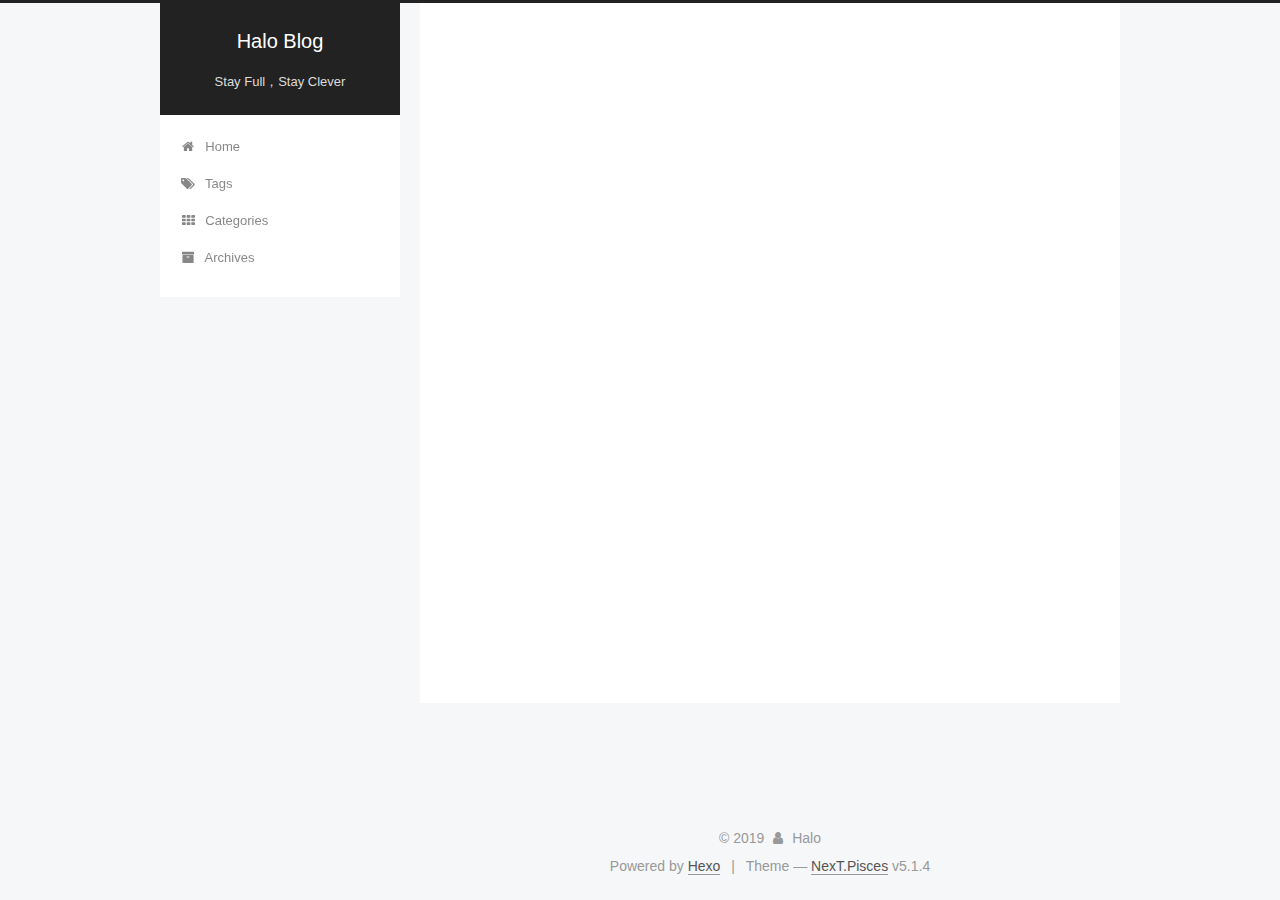
==== commit 185dc1f3: "Site updated: 2019-09-12 14:52:40" ====
--- a/archives/index.html
+++ b/archives/index.html
@@ -5,7 +5,7 @@
   
 
 
-<html class="theme-next muse use-motion" lang="en">
+<html class="theme-next pisces use-motion" lang="en">
 <head><meta name="generator" content="Hexo 3.9.0">
   <meta charset="UTF-8">
 <meta http-equiv="X-UA-Compatible" content="IE=edge">
@@ -79,13 +79,16 @@
 
 
 
+<meta name="description" content="我爱生信，狗哥怎么办">
 <meta property="og:type" content="website">
-<meta property="og:title" content="Hexo">
+<meta property="og:title" content="Halo Blog">
 <meta property="og:url" content="http://yoursite.com/archives/index.html">
-<meta property="og:site_name" content="Hexo">
+<meta property="og:site_name" content="Halo Blog">
+<meta property="og:description" content="我爱生信，狗哥怎么办">
 <meta property="og:locale" content="en">
 <meta name="twitter:card" content="summary">
-<meta name="twitter:title" content="Hexo">
+<meta name="twitter:title" content="Halo Blog">
+<meta name="twitter:description" content="我爱生信，狗哥怎么办">
 
 
 
@@ -93,7 +96,7 @@
   var NexT = window.NexT || {};
   var CONFIG = {
     root: '/',
-    scheme: 'Muse',
+    scheme: 'Pisces',
     version: '5.1.4',
     sidebar: {"position":"left","display":"post","offset":12,"b2t":false,"scrollpercent":false,"onmobile":false},
     fancybox: true,
@@ -121,7 +124,7 @@
 
 
 
-  <title>Archive | Hexo</title>
+  <title>Archive | Halo Blog</title>
   
 
 
@@ -151,12 +154,12 @@
     <div class="custom-logo-site-title">
       <a href="/" class="brand" rel="start">
         <span class="logo-line-before"><i></i></span>
-        <span class="site-title">Hexo</span>
+        <span class="site-title">Halo Blog</span>
         <span class="logo-line-after"><i></i></span>
       </a>
     </div>
       
-        <p class="site-subtitle"></p>
+        <p class="site-subtitle">Stay Full，Stay Clever</p>
       
   </div>
 
@@ -186,6 +189,26 @@
         </li>
       
         
+        <li class="menu-item menu-item-tags">
+          <a href="/tags/" rel="section">
+            
+              <i class="menu-item-icon fa fa-fw fa-tags"></i> <br>
+            
+            Tags
+          </a>
+        </li>
+      
+        
+        <li class="menu-item menu-item-categories">
+          <a href="/categories/" rel="section">
+            
+              <i class="menu-item-icon fa fa-fw fa-th"></i> <br>
+            
+            Categories
+          </a>
+        </li>
+      
+        
         <li class="menu-item menu-item-archives">
           <a href="/archives/" rel="section">
             
@@ -312,8 +335,8 @@
         <div class="site-overview">
           <div class="site-author motion-element" itemprop="author" itemscope itemtype="http://schema.org/Person">
             
-              <p class="site-author-name" itemprop="name">John Doe</p>
-              <p class="site-description motion-element" itemprop="description"></p>
+              <p class="site-author-name" itemprop="name">Halo</p>
+              <p class="site-description motion-element" itemprop="description">我爱生信，狗哥怎么办</p>
           </div>
 
           <nav class="site-state motion-element">
@@ -368,7 +391,7 @@
   <span class="with-love">
     <i class="fa fa-user"></i>
   </span>
-  <span class="author" itemprop="copyrightHolder">John Doe</span>
+  <span class="author" itemprop="copyrightHolder">Halo</span>
 
   
 </div>
@@ -382,7 +405,7 @@
 
 
 
-  <div class="theme-info">Theme &mdash; <a class="theme-link" target="_blank" href="https://github.com/iissnan/hexo-theme-next">NexT.Muse</a> v5.1.4</div>
+  <div class="theme-info">Theme &mdash; <a class="theme-link" target="_blank" href="https://github.com/iissnan/hexo-theme-next">NexT.Pisces</a> v5.1.4</div>
 
 
 
@@ -482,6 +505,13 @@
   
   
 
+
+  <script type="text/javascript" src="/js/src/affix.js?v=5.1.4"></script>
+
+  <script type="text/javascript" src="/js/src/schemes/pisces.js?v=5.1.4"></script>
+
+
+
   
 
   
--- a/css/main.css
+++ b/css/main.css
@@ -189,7 +189,7 @@
   font-size: 14px;
   line-height: 2;
   color: #555;
-  background: #fff;
+  background: #f5f7f9;
 }
 @media (max-width: 767px) {
   body {
@@ -653,8 +653,8 @@
 @media (min-width: 992px) {
   .full-image.full-image.full-image.full-image {
     max-width: none;
-    width: 110%;
-    margin: 25px -5%;
+    width: 118%;
+    margin: 0 -9%;
   }
 }
 .blockquote-center,
@@ -940,11 +940,11 @@
   display: inline-block;
   padding: 0 20px;
   font-size: 14px;
-  color: #fff;
-  background: #222;
-  border: 2px solid #222;
+  color: #555;
+  background: #fff;
+  border: 2px solid #555;
   text-decoration: none;
-  border-radius: 0;
+  border-radius: 2px;
   transition-property: background-color;
   transition-duration: 0.2s;
   transition-timing-function: ease-in-out;
@@ -953,8 +953,8 @@
 }
 .btn:hover {
   border-color: #222;
-  color: #222;
-  background: #fff;
+  color: #fff;
+  background: #222;
 }
 .btn +.btn {
   margin: 0 0 8px 8px;
@@ -1066,7 +1066,7 @@
   width: 24px;
   background: #222;
   font-size: 12px;
-  opacity: 1;
+  opacity: 0.6;
   color: #fff;
   cursor: pointer;
   text-align: center;
@@ -1087,7 +1087,7 @@
   }
 }
 .back-to-top.back-to-top-on {
-  bottom: 19px;
+  bottom: 30px;
 }
 .header {
   background: transparent;
@@ -1136,7 +1136,7 @@
 .site-subtitle {
   margin-top: 10px;
   font-size: 13px;
-  color: #999;
+  color: #ddd;
 }
 .use-motion .brand {
   opacity: 0;
@@ -1209,7 +1209,8 @@
   transition-timing-function: ease-in-out;
   transition-delay: 0s;
 }
-.menu .menu-item a:hover {
+.menu .menu-item a:hover,
+.menu-item-active a {
   border-bottom-color: #222;
 }
 .menu .menu-item .fa {
@@ -1738,20 +1739,20 @@
   display: block;
   margin: 0 auto;
   padding: 2px;
-  max-width: 96px;
+  max-width: 120px;
   height: auto;
-  border: 2px solid #333;
+  border: 1px solid #eee;
 }
 .site-author-name {
-  margin: 5px 0 0;
+  margin: 0;
   text-align: center;
-  color: #f5f5f5;
-  font-weight: normal;
+  color: #222;
+  font-weight: 600;
 }
 .site-description {
-  margin-top: 5px;
+  margin-top: 0;
   text-align: center;
-  font-size: 14px;
+  font-size: 13px;
   color: #999;
 }
 .site-state {
@@ -1763,7 +1764,7 @@
 .site-state-item {
   display: inline-block;
   padding: 0 15px;
-  border-left: 1px solid #333;
+  border-left: 1px solid #eee;
 }
 .site-state-item:first-child {
   border-left: none;
@@ -1776,11 +1777,11 @@
   text-align: center;
   color: inherit;
   font-weight: 600;
-  font-size: 18px;
+  font-size: 16px;
 }
 .site-state-item-name {
   font-size: 13px;
-  color: inherit;
+  color: #999;
 }
 .feed-link {
   margin-top: 20px;
@@ -1822,7 +1823,7 @@
   width: 4px;
   height: 4px;
   border-radius: 50%;
-  background: #c9ff06;
+  background: #fff;
 }
 .links-of-blogroll {
   font-size: 13px;
@@ -1860,7 +1861,7 @@
   color: #555;
 }
 .sidebar-nav li:hover {
-  color: #f5f5f5;
+  color: #fc6423;
 }
 .page-post-detail .sidebar-nav-toc {
   padding: 0 5px;
@@ -1869,11 +1870,11 @@
   margin-left: 10px;
 }
 .sidebar-nav .sidebar-nav-active {
-  color: #87daff;
-  border-bottom-color: #87daff;
+  color: #fc6423;
+  border-bottom-color: #fc6423;
 }
 .sidebar-nav .sidebar-nav-active:hover {
-  color: #87daff;
+  color: #fc6423;
 }
 .sidebar-panel {
   display: none;
@@ -1906,12 +1907,12 @@
   transition-timing-function: ease-in-out;
   transition-delay: 0s;
   transition-property: all;
-  color: #999;
-  border-bottom-color: #555;
+  color: #666;
+  border-bottom-color: #ccc;
 }
 .post-toc ol a:hover {
-  color: #ccc;
-  border-bottom-color: #ccc;
+  color: #000;
+  border-bottom-color: #000;
 }
 .post-toc .nav-item {
   overflow: hidden;
@@ -1933,14 +1934,14 @@
   display: block;
 }
 .post-toc .nav .active > a {
-  color: #87daff;
-  border-bottom-color: #87daff;
+  color: #fc6423;
+  border-bottom-color: #fc6423;
 }
 .post-toc .nav .active-current > a {
-  color: #87daff;
+  color: #fc6423;
 }
 .post-toc .nav .active-current > a:hover {
-  color: #87daff;
+  color: #fc6423;
 }
 .footer {
   font-size: 14px;
@@ -2345,6 +2346,16 @@
   transform: translate(-50%, -50%);
   color: #ccc;
 }
+@media (min-width: 768px) and (max-width: 991px) {
+  .busuanzi-count {
+    width: auto;
+  }
+}
+@media (max-width: 767px) {
+  .busuanzi-count {
+    width: auto;
+  }
+}
 .site-uv,
 .site-pv,
 .page-pv {
@@ -2580,83 +2591,403 @@
   }
 }
 .page-post-detail .sidebar-toggle-line {
-  background: #87daff;
+  background: #fc6423;
 }
 .page-post-detail .comments {
   overflow: hidden;
 }
-@media (max-width: 767px) {
-  .header-inner,
-  .container .main-inner,
+.header {
+  position: relative;
+  margin: 0 auto;
+  width: 960px;
+}
+@media (min-width: 768px) and (max-width: 991px) {
+  .header {
+    width: auto;
+  }
+}
+@media (max-width: 767px) {
+  .header {
+    width: auto;
+  }
+}
+.header-inner {
+  position: absolute;
+  top: 0;
+  overflow: hidden;
+  padding: 0;
+  width: 240px;
+  background: #fff;
+  box-shadow: initial;
+  border-radius: initial;
+}
+@media (min-width: 1600px) {
+  .container .header-inner {
+    width: 240px;
+  }
+}
+@media (min-width: 768px) and (max-width: 991px) {
+  .header-inner {
+    position: relative;
+    width: auto;
+    border-radius: initial;
+  }
+}
+@media (max-width: 767px) {
+  .header-inner {
+    position: relative;
+    width: auto;
+    border-radius: initial;
+  }
+}
+.main:before,
+.main:after {
+  content: " ";
+  display: table;
+}
+.main:after {
+  clear: both;
+}
+@media (min-width: 768px) and (max-width: 991px) {
+  .main {
+    padding-bottom: 100px;
+  }
+}
+@media (max-width: 767px) {
+  .main {
+    padding-bottom: 100px;
+  }
+}
+.container .main-inner {
+  width: 960px;
+}
+@media (min-width: 768px) and (max-width: 991px) {
+  .container .main-inner {
+    width: auto;
+  }
+}
+@media (max-width: 767px) {
+  .container .main-inner {
+    width: auto;
+  }
+}
+.content-wrap {
+  float: right;
+  box-sizing: border-box;
+  padding: 40px;
+  width: 700px;
+  background: #fff;
+  min-height: 700px;
+  box-shadow: initial;
+  border-radius: initial;
+}
+@media (min-width: 768px) and (max-width: 991px) {
+  .content-wrap {
+    width: 100%;
+    padding: 20px;
+    border-radius: initial;
+  }
+}
+@media (max-width: 767px) {
+  .content-wrap {
+    width: 100%;
+    padding: 20px;
+    min-height: auto;
+    border-radius: initial;
+  }
+}
+.sidebar {
+  position: static;
+  float: left;
+  margin-top: 300px;
+  width: 240px;
+  background: #f5f7f9;
+  box-shadow: none;
+}
+@media (min-width: 768px) and (max-width: 991px) {
+  .sidebar {
+    display: none;
+  }
+}
+@media (max-width: 767px) {
+  .sidebar {
+    display: none;
+  }
+}
+.sidebar-toggle {
+  display: none;
+}
+.footer-inner {
+  width: 960px;
+  padding-left: 260px;
+}
+@media (min-width: 768px) and (max-width: 991px) {
   .footer-inner {
     width: auto;
-  }
-}
-embed {
-  display: block;
-  margin: 0px auto 25px auto;
-}
-.custom-logo .site-meta-headline {
-  text-align: center;
-}
-.custom-logo .brand {
+    padding-left: 0 !important;
+    padding-right: 0 !important;
+  }
+}
+@media (max-width: 767px) {
+  .footer-inner {
+    width: auto;
+    padding-left: 0 !important;
+    padding-right: 0 !important;
+  }
+}
+.sidebar-position-right .header-inner {
+  right: 0;
+}
+.sidebar-position-right .content-wrap {
+  float: left;
+}
+.sidebar-position-right .sidebar {
+  float: right;
+}
+.sidebar-position-right .footer-inner {
+  padding-left: 0;
+  padding-right: 260px;
+}
+.site-brand-wrapper {
+  position: relative;
+}
+.site-meta {
+  padding: 20px 0;
+  color: #fff;
+  background: #222;
+}
+@media (min-width: 768px) and (max-width: 991px) {
+  .site-meta {
+    box-shadow: 0 0 16px rgba(0,0,0,0.5);
+  }
+}
+@media (max-width: 767px) {
+  .site-meta {
+    box-shadow: 0 0 16px rgba(0,0,0,0.5);
+  }
+}
+.brand {
+  padding: 0;
   background: none;
 }
-.custom-logo .site-title {
-  margin: 10px auto 0;
-  font-size: 24px;
-  color: #222;
-}
-.custom-logo .site-title a {
-  border: none;
-}
-.custom-logo-image {
-  margin: 0 auto;
-  padding: 5px;
-  max-width: 150px;
-  background: #fff;
-}
-@media (max-width: 767px) {
-  .site-nav {
-    position: absolute;
-    left: 0;
-    top: 52px;
-    margin: 0;
-    width: 100%;
-    padding: 0;
-    background: #fff;
-    border-bottom: 1px solid #ddd;
-    z-index: 1030;
-  }
-}
-@media (max-width: 767px) {
-  .menu {
-    text-align: left;
-  }
-}
-@media (max-width: 767px) {
-  .menu .menu-item {
-    display: block;
-    margin: 0 10px;
-    vertical-align: top;
-  }
-}
-@media (max-width: 767px) {
-  .menu .menu-item br {
-    display: none;
-  }
-}
-@media (max-width: 767px) {
-  .menu .menu-item a {
-    padding: 5px 10px;
-  }
-}
-.menu .menu-item .fa {
-  margin-right: 0;
+.brand:hover {
+  color: #fff;
+}
+.site-subtitle {
+  margin: 10px 10px 0;
+  font-weight: initial;
 }
 .site-search form {
   display: none;
 }
+.site-nav {
+  border-top: none;
+}
+@media (min-width: 768px) and (max-width: 991px) {
+  .site-nav {
+    display: none !important;
+  }
+}
+@media (min-width: 768px) and (max-width: 991px) {
+  .site-nav-on {
+    display: block !important;
+  }
+}
+.menu .menu-item {
+  display: block;
+  margin: 0;
+}
+.menu .menu-item a {
+  position: relative;
+  box-sizing: border-box;
+  padding: 5px 20px;
+  text-align: left;
+  line-height: inherit;
+  transition-property: background-color;
+  transition-duration: 0.2s;
+  transition-timing-function: ease-in-out;
+  transition-delay: 0s;
+}
+.menu .menu-item a:hover,
+.menu-item-active a {
+  background: #f9f9f9;
+  border-bottom-color: #fff;
+}
+.menu .menu-item br {
+  display: none;
+}
+.menu-item-active a:after {
+  content: " ";
+  position: absolute;
+  top: 50%;
+  margin-top: -3px;
+  right: 15px;
+  width: 6px;
+  height: 6px;
+  border-radius: 50%;
+  background-color: #bbb;
+}
+.btn-bar {
+  background-color: #fff;
+}
+.site-nav-toggle {
+  left: 20px;
+  top: 50%;
+  -webkit-transform: translateY(-50%);
+  -webkit-transform: translateY(-50%);
+  -moz-transform: translateY(-50%);
+  -ms-transform: translateY(-50%);
+  -o-transform: translateY(-50%);
+  transform: translateY(-50%);
+}
+@media (min-width: 768px) and (max-width: 991px) {
+  .site-nav-toggle {
+    display: block;
+  }
+}
+.use-motion .sidebar .motion-element {
+  opacity: 1;
+}
+.sidebar {
+  margin-left: -100%;
+  right: auto;
+  bottom: auto;
+  -webkit-transform: none;
+}
+.sidebar-inner {
+  box-sizing: border-box;
+  width: 240px;
+  color: #555;
+  background: #fff;
+  box-shadow: initial;
+  border-radius: initial;
+  opacity: 0;
+}
+.sidebar-inner.affix {
+  position: fixed;
+  top: 12px;
+}
+.sidebar-inner.affix-bottom {
+  position: absolute;
+}
+.site-overview {
+  text-align: left;
+}
+.site-author:before,
+.site-author:after {
+  content: " ";
+  display: table;
+}
+.site-author:after {
+  clear: both;
+}
+.sidebar a {
+  color: #555;
+}
+.sidebar a:hover {
+  color: #222;
+}
+.site-state-item {
+  padding: 0 10px;
+}
+.links-of-author-item a:before {
+  display: none;
+}
+.links-of-author-item a {
+  border-bottom: none;
+  text-decoration: underline;
+}
+.feed-link {
+  border-top: 1px dotted #ccc;
+  border-bottom: 1px dotted #ccc;
+  text-align: center;
+}
+.feed-link a {
+  display: block;
+  color: #fc6423;
+  border: none;
+}
+.feed-link a:hover {
+  background: none;
+  color: #e34603;
+}
+.feed-link a:hover i {
+  color: #e34603;
+}
+.links-of-author {
+  display: flex;
+  flex-wrap: wrap;
+  justify-content: center;
+}
+.links-of-author-item {
+  margin: 5px 0 0;
+  width: 50%;
+}
+.links-of-author-item a {
+  max-width: 216px;
+  box-sizing: border-box;
+  display: inline-block;
+  margin-right: 0;
+  margin-bottom: 0;
+  padding: 0 5px;
+  overflow: hidden;
+  white-space: nowrap;
+  text-overflow: ellipsis;
+}
+.links-of-author-item a {
+  display: block;
+  text-decoration: none;
+}
+.links-of-author-item a:hover {
+  border-radius: 4px;
+  background: #eee;
+}
+.links-of-author-item .fa {
+  margin-right: 2px;
+  font-size: 16px;
+}
+.links-of-author-item .fa-globe {
+  font-size: 15px;
+}
+.links-of-blogroll {
+  text-align: center;
+  margin-top: 20px;
+  padding: 3px 0 0;
+  border-top: 1px dotted #ccc;
+}
+.links-of-blogroll-title {
+  margin-top: 0;
+}
+.links-of-blogroll-item {
+  padding: 0;
+}
+.links-of-blogroll-inline:before,
+.links-of-blogroll-inline:after {
+  content: " ";
+  display: table;
+}
+.links-of-blogroll-inline:after {
+  clear: both;
+}
 .links-of-blogroll-inline .links-of-blogroll-item {
-  display: inline-block;
-}
+  margin: 5px 0 0;
+  width: 50%;
+  display: inline-block;
+  width: unset;
+}
+.links-of-blogroll-inline .links-of-blogroll-item a {
+  max-width: 216px;
+  box-sizing: border-box;
+  display: inline-block;
+  margin-right: 0;
+  margin-bottom: 0;
+  padding: 0 5px;
+  overflow: hidden;
+  white-space: nowrap;
+  text-overflow: ellipsis;
+}
+@media (max-width: 767px) {
+  .post-body {
+    text-align: justify;
+  }
+}
